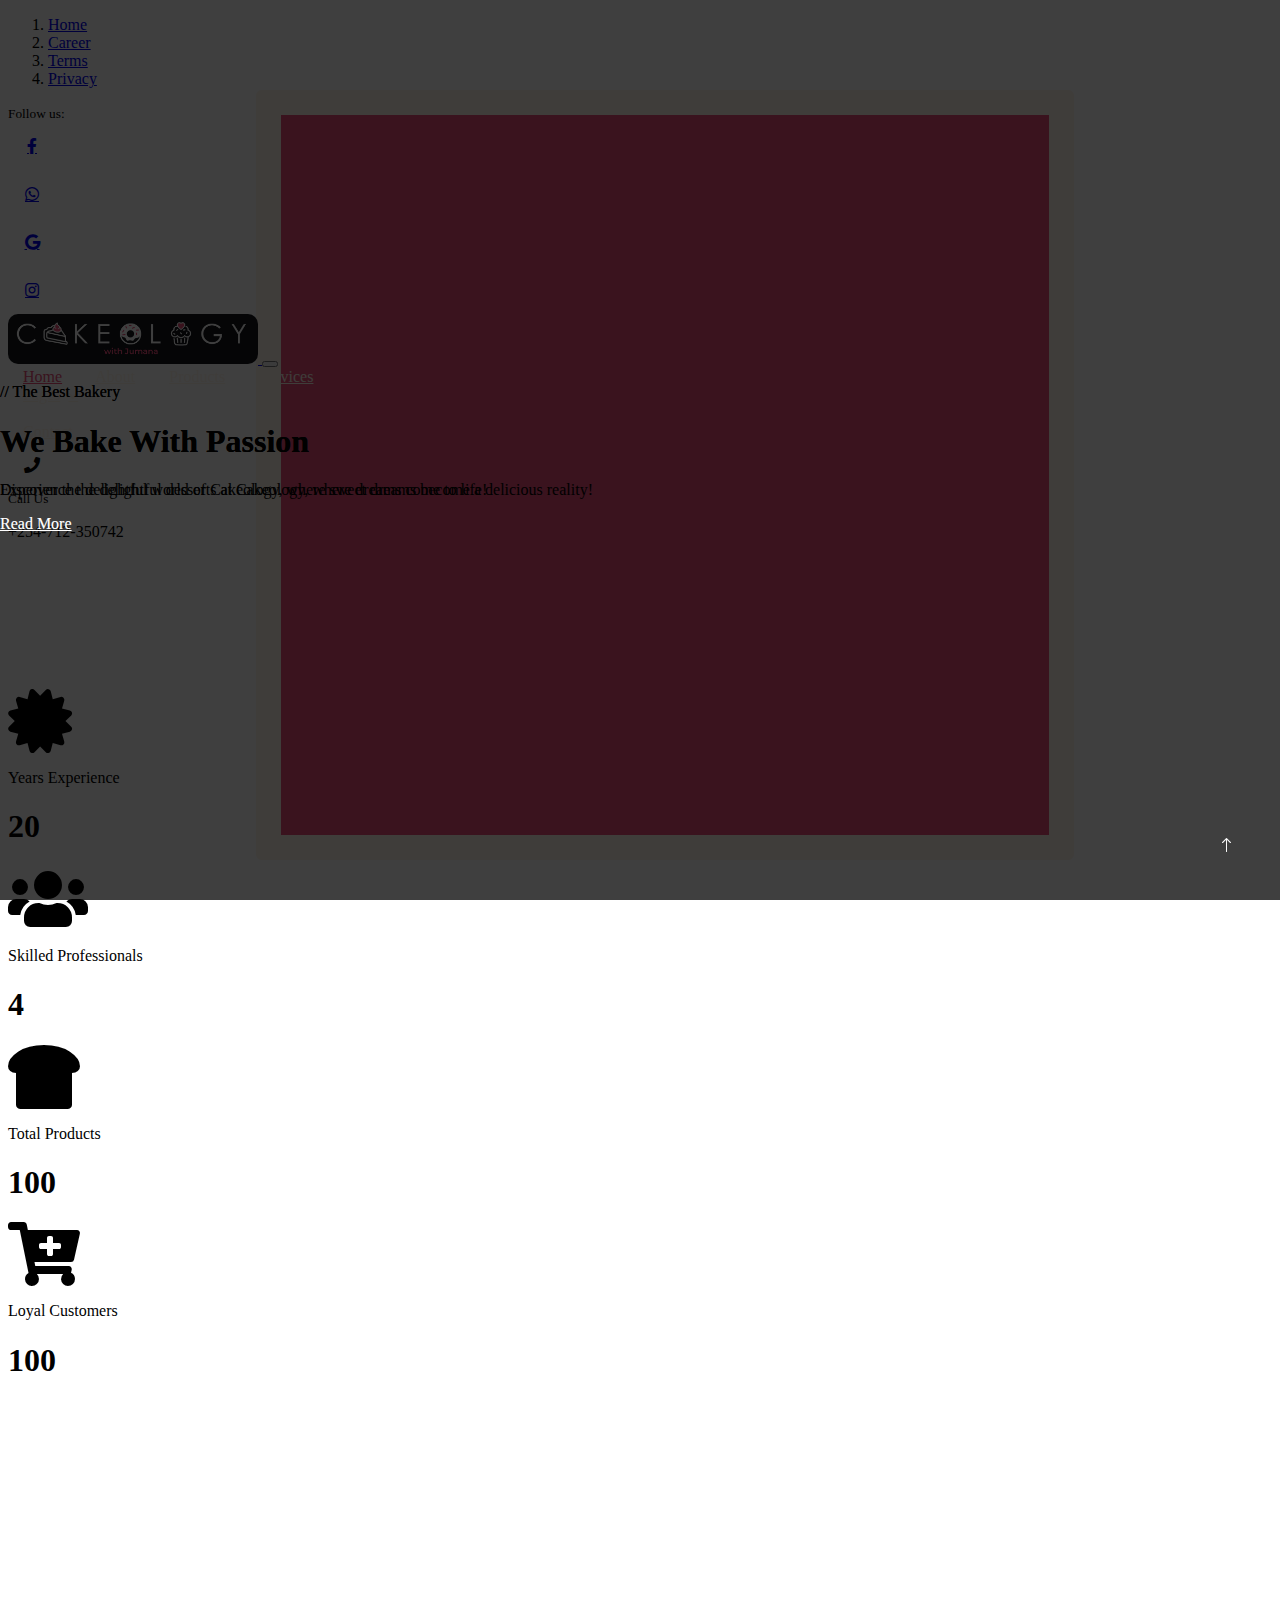
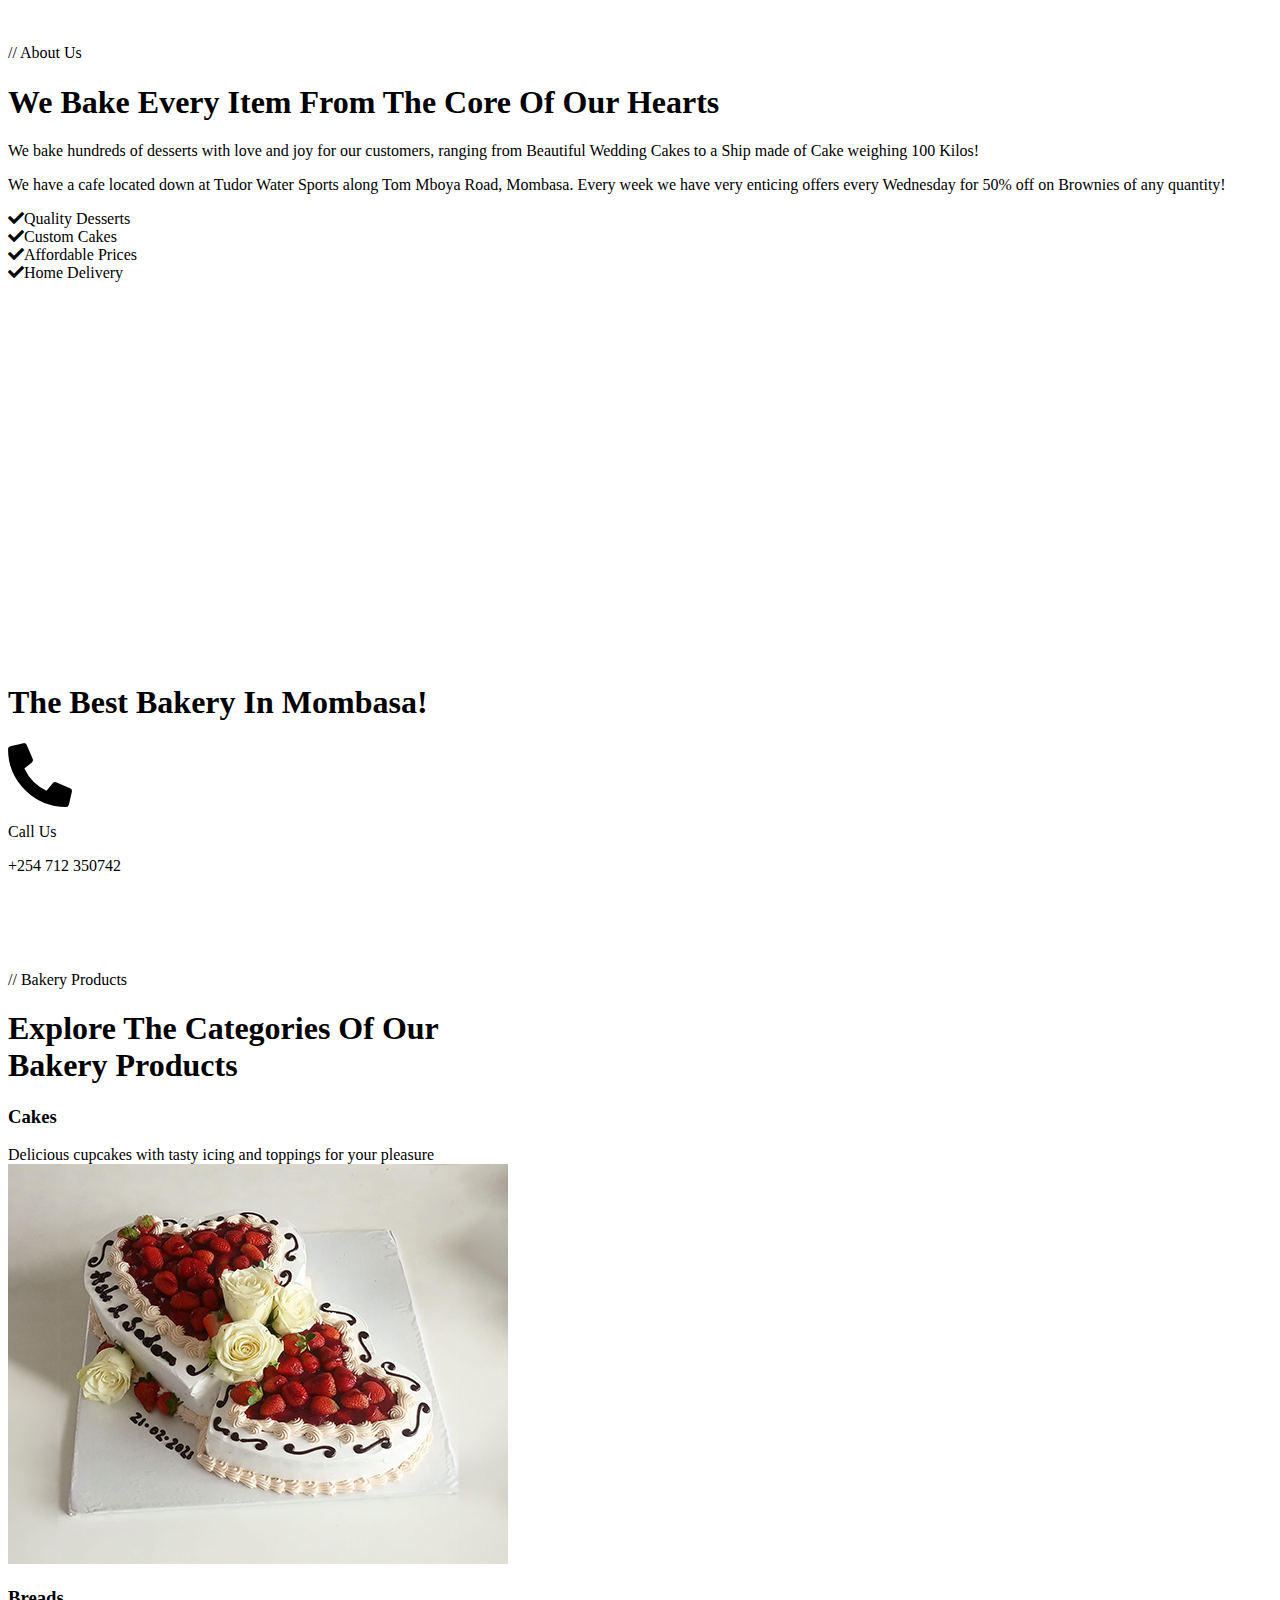
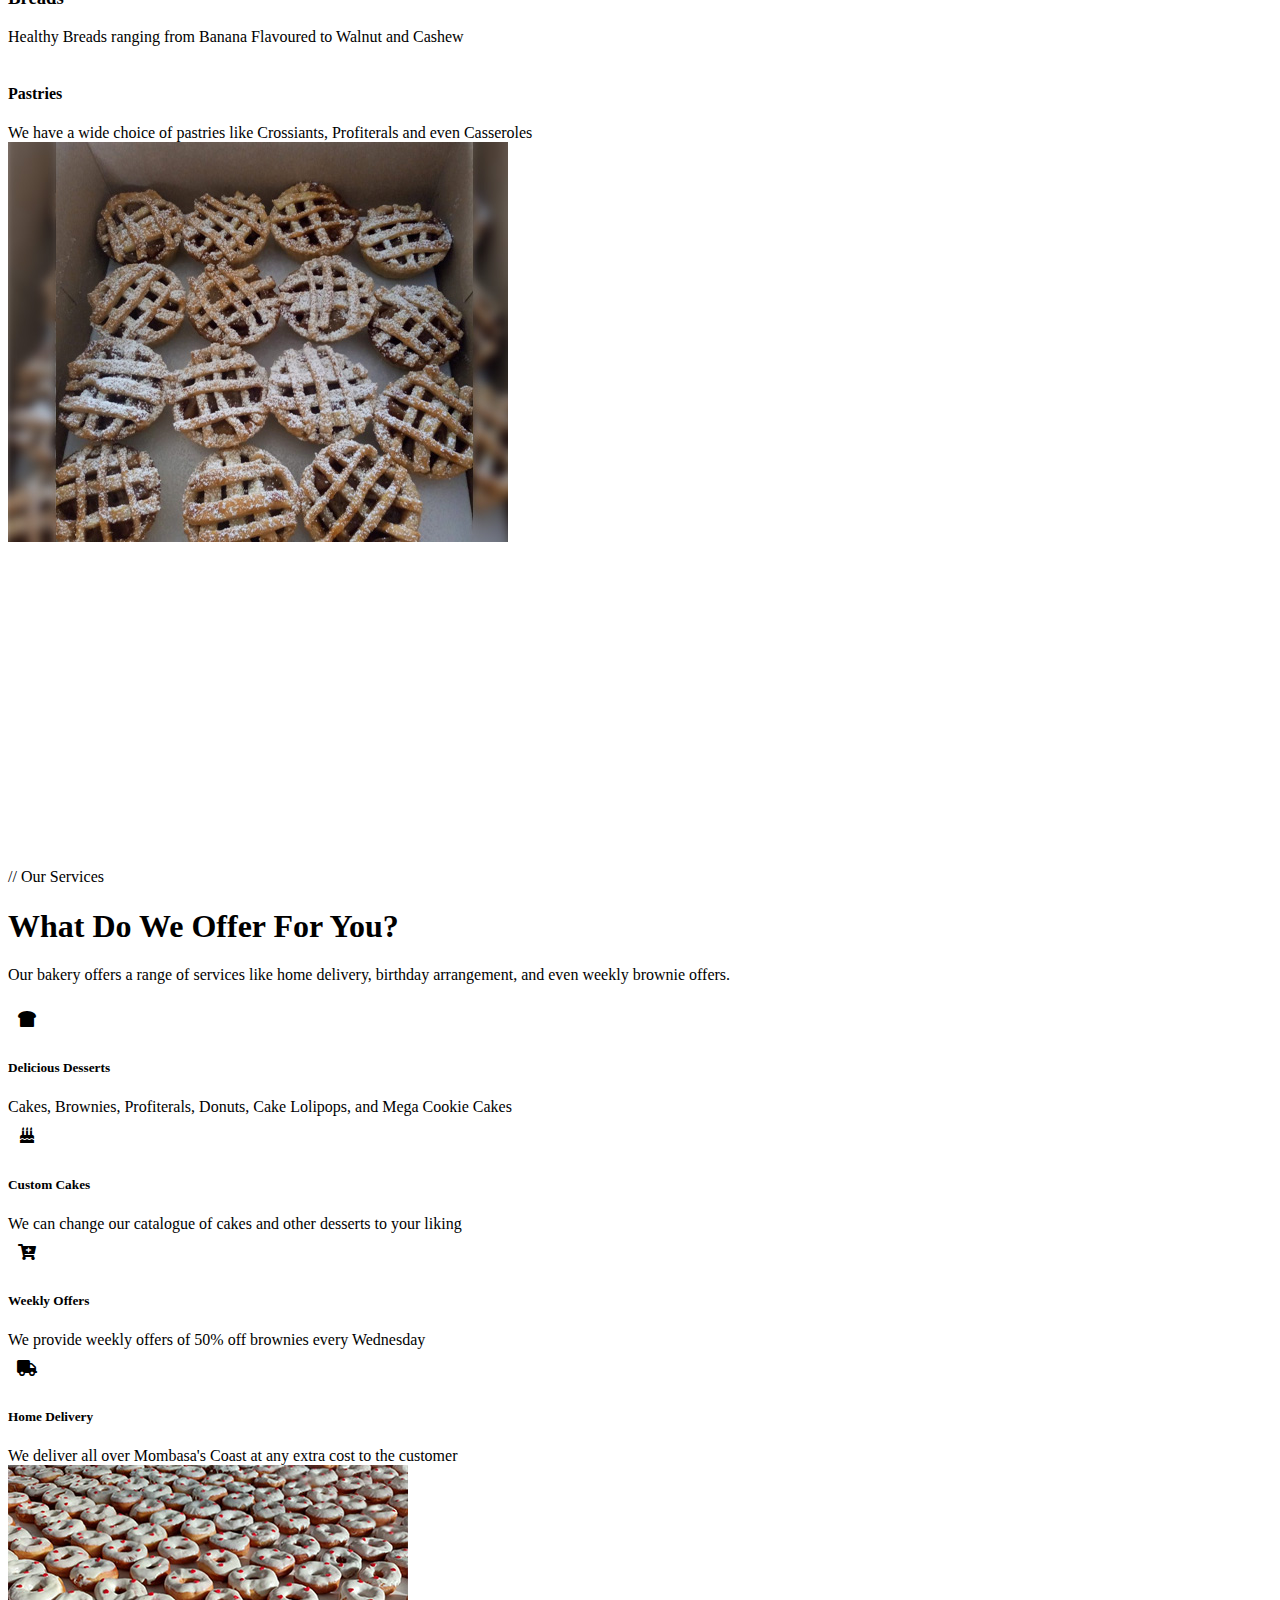
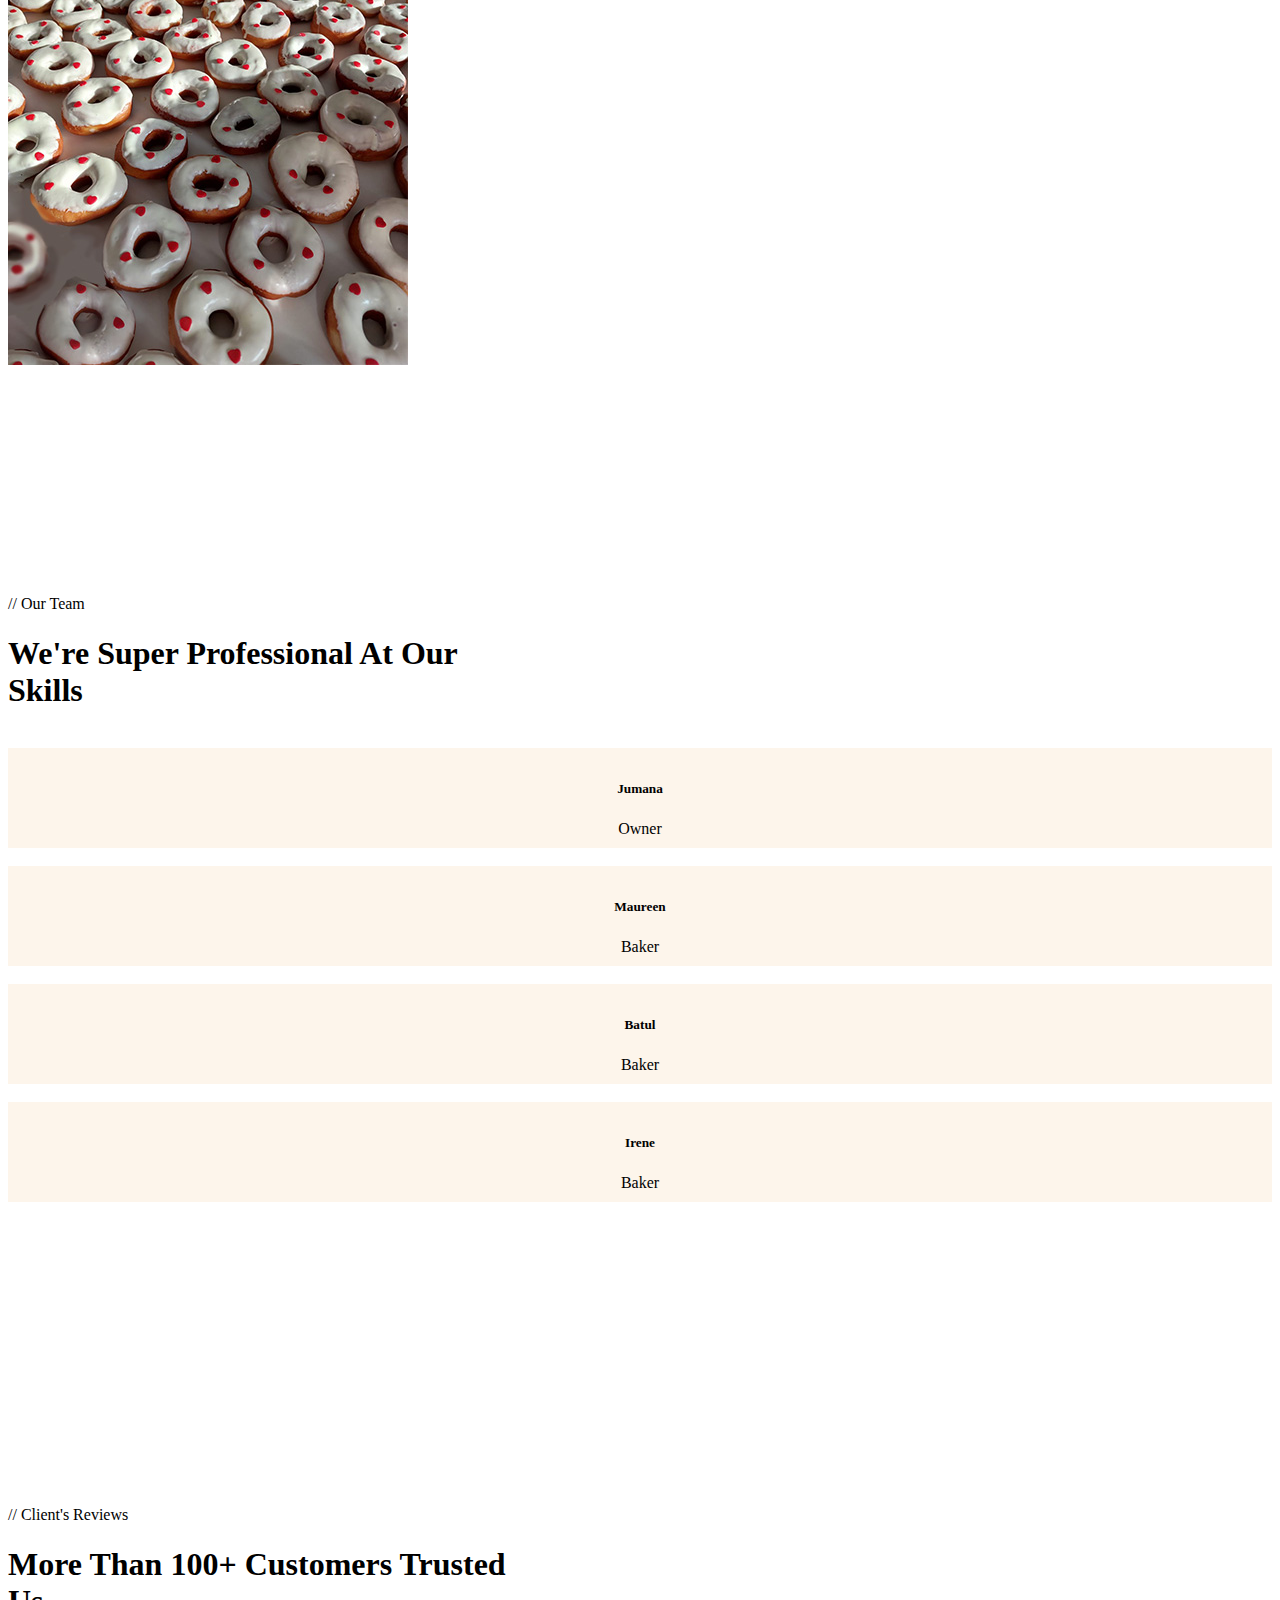
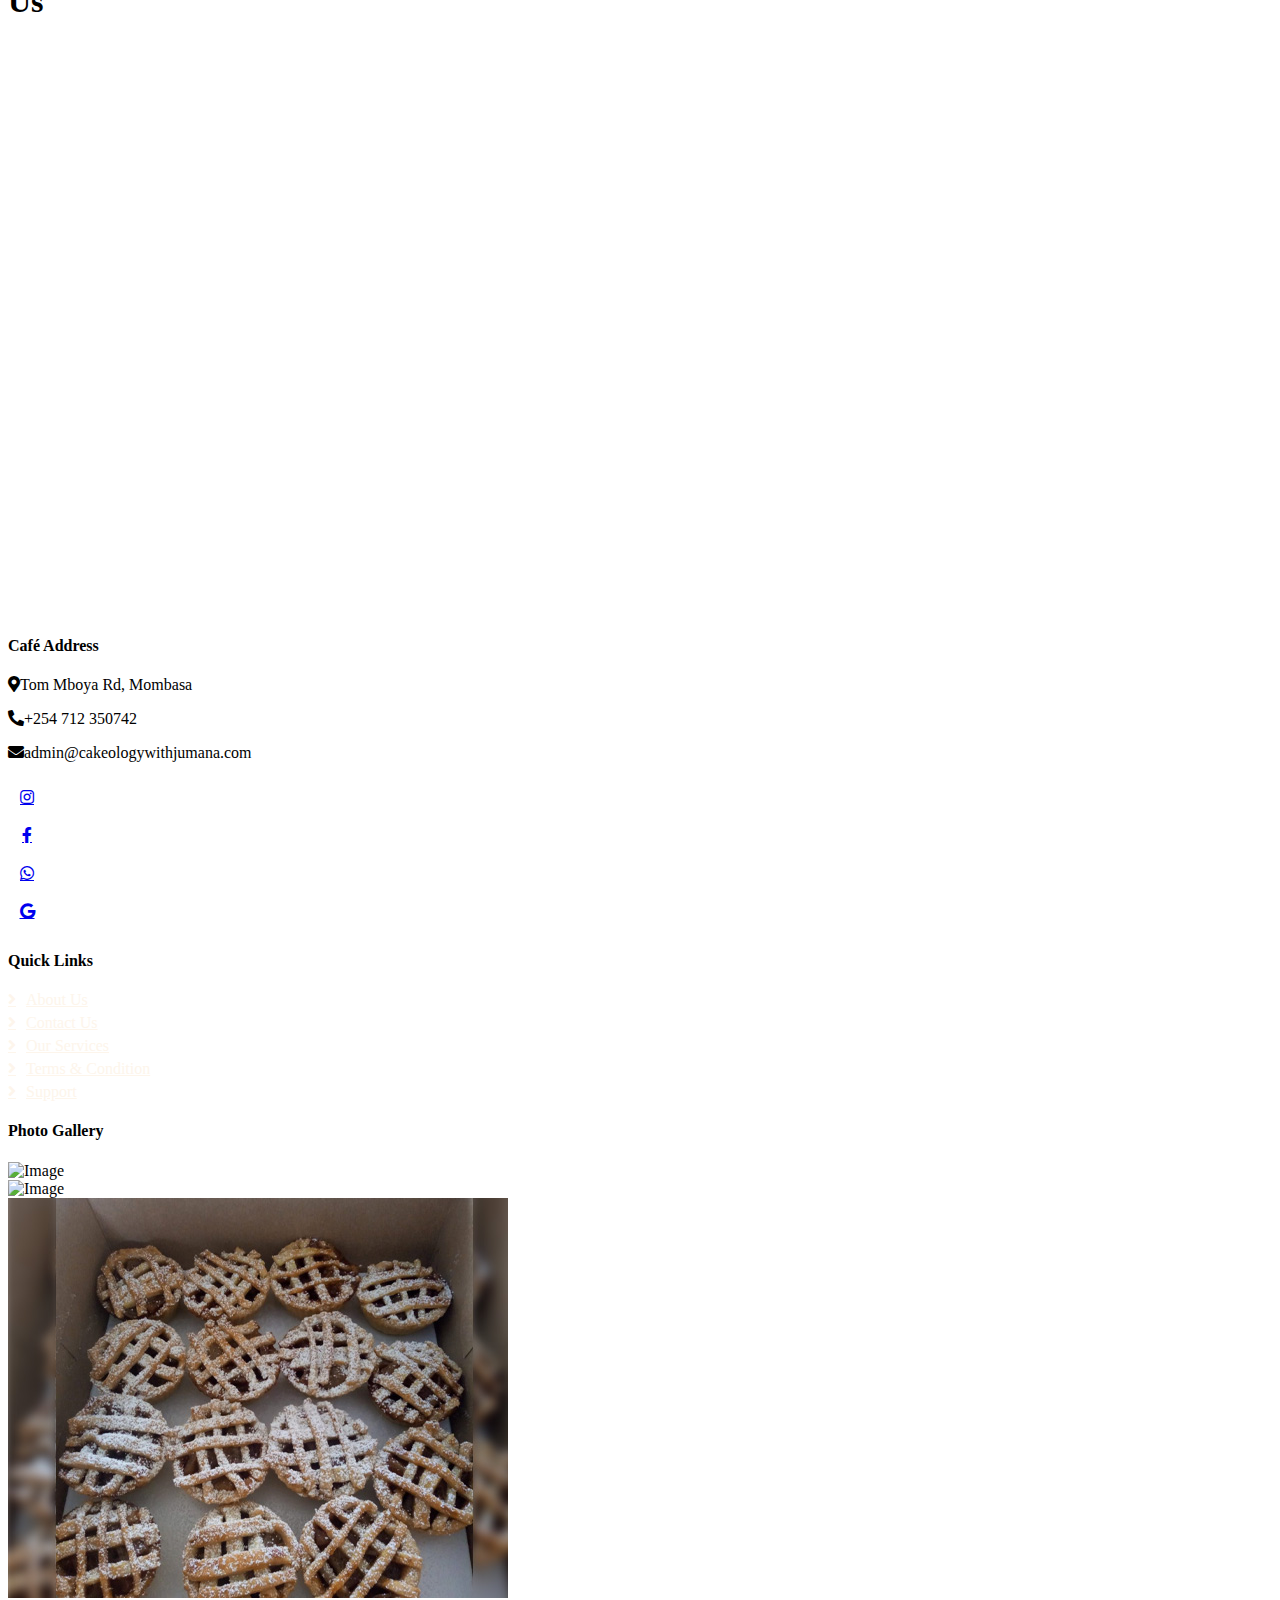
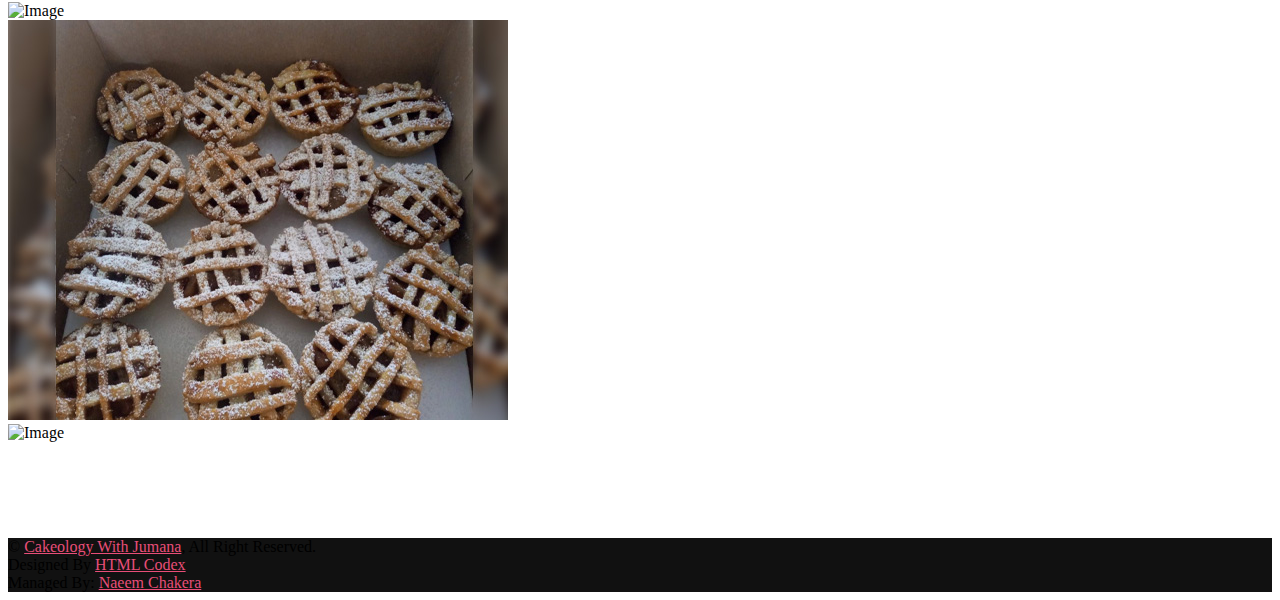
==== index.html @ e70b8ac5 "update" ====
<!DOCTYPE html>
<html lang="en">

<head>
    <meta charset="utf-8">
    <title>Cakeology With Jumana</title>
    <meta content="width=device-width, initial-scale=1.0" name="viewport">
    <meta content="" name="keywords">
    <meta content="" name="description">

    <!-- Favicon -->
    <link href="img/favicon.ico" rel="icon">

    <!-- Google Web Fonts -->
    <link rel="preconnect" href="https://fonts.googleapis.com">
    <link rel="preconnect" href="https://fonts.gstatic.com" crossorigin>
    <link href="https://fonts.googleapis.com/css2?family=Roboto:wght@400;500&family=Playfair+Display:wght@600;700&display=swap" rel="stylesheet"> 

    <!-- Icon Font Stylesheet -->
    <link href="https://cdnjs.cloudflare.com/ajax/libs/font-awesome/5.10.0/css/all.min.css" rel="stylesheet">
    <link href="https://cdn.jsdelivr.net/npm/bootstrap-icons@1.4.1/font/bootstrap-icons.css" rel="stylesheet">

    <!-- Libraries Stylesheet -->
    <link href="lib/animate/animate.min.css" rel="stylesheet">
    <link href="lib/owlcarousel/assets/owl.carousel.min.css" rel="stylesheet">

    <!-- Customized Bootstrap Stylesheet -->
    <link href="css/bootstrap.min.css" rel="stylesheet">

    <!-- Template Stylesheet -->
    <link href="css/style.css" rel="stylesheet">

    <meta property='og:title' content='Cakeology with Jumana'/>
    <meta property='og:image' content='https://i.ibb.co/8m6mj7h/preview.jpg'/>
    <meta property='og:description' content='The best bakery in Mombasa!'/>
    <meta property='og:url' content='https://cakeologywithjumana.com/'/>
    <meta property='og:image:width' content='1821' />
    <meta property='og:image:height' content='953' />
</head>

<body>
    <!-- Spinner Start -->
    <div id="spinner" class="show bg-white position-fixed translate-middle w-100 vh-100 top-50 start-50 d-flex align-items-center justify-content-center">
        <div class="spinner-grow text-primary" role="status"></div>
    </div>
    <!-- Spinner End -->


    <!-- Topbar Start -->
    <div class="container-fluid top-bar bg-dark text-light px-0 wow fadeIn" data-wow-delay="0.1s">
        <div class="row gx-0 align-items-center d-none d-lg-flex">
            <div class="col-lg-6 px-5 text-start">
                <ol class="breadcrumb mb-0">
                    <li class="breadcrumb-item"><a class="small text-light" href="#">Home</a></li>
                    <li class="breadcrumb-item"><a class="small text-light" href="#">Career</a></li>
                    <li class="breadcrumb-item"><a class="small text-light" href="#">Terms</a></li>
                    <li class="breadcrumb-item"><a class="small text-light" href="#">Privacy</a></li>
                </ol>
            </div>
            <div class="col-lg-6 px-5 text-end">
                <small>Follow us:</small>
                <div class="h-100 d-inline-flex align-items-center">
                    <a class="btn-lg-square text-primary border-end rounded-0" target="_blank" href="https://www.facebook.com/CakeologyWithJumana/"><i class="fab fa-facebook-f"></i></a>
                    <a class="btn-lg-square text-primary border-end rounded-0" target="_blank" href="https://wa.me/c/254712350742"><i class="fab fa-whatsapp"></i></a>
                    <a class="btn-lg-square text-primary border-end rounded-0" target="_blank" href="https://g.page/r/CebWFo5ZnswqEBE/review"><i class="fab fa-google"></i></a>
                    <a class="btn-lg-square text-primary pe-0" target="_blank" href="https://www.instagram.com/cakeology_with_jumana/"><i class="fab fa-instagram"></i></a>
                </div>
            </div>
        </div>
    </div>
    <!-- Topbar End -->


    <!-- Navbar Start -->
    <nav class="navbar navbar-expand-lg navbar-dark fixed-top py-lg-0 px-lg-5 wow fadeIn" data-wow-delay="0.1s">
        <a href="index.html" class="navbar-brand ms-4 ms-lg-0">
            <img class="logo" src="img/logo.jpg" alt="logo">
        </a>
        <button type="button" class="navbar-toggler me-4" data-bs-toggle="collapse" data-bs-target="#navbarCollapse">
            <span class="navbar-toggler-icon"></span>
        </button>
        <div class="collapse navbar-collapse" id="navbarCollapse">
            <div class="navbar-nav mx-auto p-4 p-lg-0">
                <a href="index.html" class="nav-item nav-link active">Home</a>
                <a href="about.html" class="nav-item nav-link">About</a>
                <a href="product.html" class="nav-item nav-link">Products</a>
                <a href="service.html" class="nav-item nav-link">Services</a>
                <div class="nav-item dropdown">
                    <a href="#" class="nav-link dropdown-toggle" data-bs-toggle="dropdown">Pages</a>
                    <div class="dropdown-menu m-0">
                        <a href="team.html" class="dropdown-item">Our Team</a>
                        <a href="testimonial.html" class="dropdown-item">Testimonial</a>
                    </div>
                </div>
                <a href="contact.html" class="nav-item nav-link">Contact</a>
            </div>
            <div class=" d-none d-lg-flex">
                <div class="flex-shrink-0 btn-lg-square border border-light rounded-circle">
                    <i class="fa fa-phone text-primary"></i>
                </div>
                <div class="ps-3">
                    <small class="text-primary mb-0">Call Us</small>
                    <p class="text-light fs-5 mb-0">+254-712-350742</p>
                </div>
            </div>
        </div>
    </nav>
    <!-- Navbar End -->


    <!-- Carousel Start -->
    <div class="container-fluid p-0 pb-5 wow fadeIn" data-wow-delay="0.1s">
        <div class="owl-carousel header-carousel position-relative">
            <div class="owl-carousel-item position-relative">
                <img class="img-fluid" src="img/carousel-1.jpg" alt="">
                <div class="owl-carousel-inner">
                    <div class="container">
                        <div class="row justify-content-start">
                            <div class="col-lg-8">
                                <p class="text-primary text-uppercase fw-bold mb-2">// The Best Bakery</p>
                                <h1 class="display-1 text-light mb-4 animated slideInDown">We Bake With Passion</h1>
                                <p class="text-light fs-5 mb-4 pb-3">Experience the delightful desserts at Cakeology, where dreams come to life!</p>
                                <a href="about.html" class="btn btn-primary rounded-pill py-3 px-5">Read More</a>
                            </div>
                        </div>
                    </div>
                </div>
            </div>
            <div class="owl-carousel-item position-relative">
                <img class="img-fluid" src="img/carousel-2.jpg" alt="">
                <div class="owl-carousel-inner">
                    <div class="container">
                        <div class="row justify-content-start">
                            <div class="col-lg-8">
                                <p class="text-primary text-uppercase fw-bold mb-2">// The Best Bakery</p>
                                <h1 class="display-1 text-light mb-4 animated slideInDown">We Bake With Passion</h1>
                                <p class="text-light fs-5 mb-4 pb-3">Discover the delightful world of Cakeology, where sweet dreams become a delicious reality!</p>
                                <a href="about.html" class="btn btn-primary rounded-pill py-3 px-5">Read More</a>
                            </div>
                        </div>
                    </div>
                </div>
            </div>
        </div>
    </div>
    <!-- Carousel End -->


    <!-- Facts Start -->
    <div class="container-xxl py-6">
        <div class="container">
            <div class="row g-4">
                <div class="col-lg-3 col-md-6 wow fadeIn" data-wow-delay="0.1s">
                    <div class="fact-item bg-light rounded text-center h-100 p-5">
                        <i class="fa fa-certificate fa-4x text-primary mb-4"></i>
                        <p class="mb-2">Years Experience</p>
                        <h1 class="display-5 mb-0" data-toggle="counter-up">20</h1>
                    </div>
                </div>
                <div class="col-lg-3 col-md-6 wow fadeIn" data-wow-delay="0.3s">
                    <div class="fact-item bg-light rounded text-center h-100 p-5">
                        <i class="fa fa-users fa-4x text-primary mb-4"></i>
                        <p class="mb-2">Skilled Professionals</p>
                        <h1 class="display-5 mb-0" data-toggle="counter-up">4</h1>
                    </div>
                </div>
                <div class="col-lg-3 col-md-6 wow fadeIn" data-wow-delay="0.5s">
                    <div class="fact-item bg-light rounded text-center h-100 p-5">
                        <i class="fa fa-bread-slice fa-4x text-primary mb-4"></i>
                        <p class="mb-2">Total Products</p>
                        <h1 class="display-5 mb-0" data-toggle="counter-up">100</h1>
                    </div>
                </div>
                <div class="col-lg-3 col-md-6 wow fadeIn" data-wow-delay="0.7s">
                    <div class="fact-item bg-light rounded text-center h-100 p-5">
                        <i class="fa fa-cart-plus fa-4x text-primary mb-4"></i>
                        <p class="mb-2">Loyal Customers</p>
                        <h1 class="display-5 mb-0" data-toggle="counter-up">100</h1>
                    </div>
                </div>
            </div>
        </div>
    </div>
    <!-- Facts End -->


    <!-- About Start -->
    <div class="container-xxl py-6">
        <div class="container">
            <div class="row g-5">
                <div class="col-lg-6 wow fadeInUp" data-wow-delay="0.1s">
                    <div class="row img-twice position-relative h-100">
                        <div class="col-6">
                            <img class="img-fluid rounded" src="img/about-1.jpg" alt="">
                        </div>
                        <div class="col-6 align-self-end">
                            <img class="img-fluid rounded" src="img/about-2.jpg" alt="">
                        </div>
                    </div>
                </div>
                <div class="col-lg-6 wow fadeInUp" data-wow-delay="0.5s">
                    <div class="h-100">
                        <p class="text-primary text-uppercase mb-2">// About Us</p>
                        <h1 class="display-6 mb-4">We Bake Every Item From The Core Of Our Hearts</h1>
                        <p>We bake hundreds of desserts with love and joy for our customers, ranging from Beautiful Wedding Cakes to a Ship made of Cake weighing 100 Kilos! </p>
                        <p>We have a cafe located down at Tudor Water Sports along Tom Mboya Road, Mombasa. Every week we have very enticing offers every Wednesday for 50% off on Brownies of any quantity!</p>
                        <div class="row g-2 mb-4">
                            <div class="col-sm-6">
                                <i class="fa fa-check text-primary me-2"></i>Quality Desserts
                            </div>
                            <div class="col-sm-6">
                                <i class="fa fa-check text-primary me-2"></i>Custom Cakes
                            </div>
                            <div class="col-sm-6">
                                <i class="fa fa-check text-primary me-2"></i>Affordable Prices
                            </div>
                            <div class="col-sm-6">
                                <i class="fa fa-check text-primary me-2"></i>Home Delivery
                            </div>
                        </div>
                        <a class="btn btn-primary rounded-pill py-3 px-5" href="about.html">Read More</a>
                    </div>
                </div>
            </div>
        </div>
    </div>
    <!-- About End -->


    <!-- Product Start -->
    <div class="container-xxl bg-light my-6 py-6 pt-0">
        <div class="container">
            <div class="bg-primary text-light rounded-bottom p-5 my-6 mt-0 wow fadeInUp" data-wow-delay="0.1s">
                <div class="row g-4 align-items-center">
                    <div class="col-lg-6">
                        <h1 class="display-4 text-light mb-0">The Best Bakery In Mombasa!</h1>
                    </div>
                    <div class="col-lg-6 text-lg-end">
                        <div class="d-inline-flex align-items-center text-start">
                            <i class="fa fa-phone-alt fa-4x flex-shrink-0"></i>
                            <div class="ms-4">
                                <p class="fs-5 fw-bold mb-0">Call Us</p>
                                <p class="fs-1 fw-bold mb-0">+254 712 350742</p>
                            </div>
                        </div>
                    </div>
                </div>
            </div>
            <div class="text-center mx-auto mb-5 wow fadeInUp" data-wow-delay="0.1s" style="max-width: 500px;">
                <p class="text-primary text-uppercase mb-2">// Bakery Products</p>
                <h1 class="display-6 mb-4">Explore The Categories Of Our Bakery Products</h1>
            </div>
            <div class="row g-4">
                <div class="col-lg-4 col-md-6 wow fadeInUp" data-wow-delay="0.1s">
                    <div class="product-item d-flex flex-column bg-white rounded overflow-hidden h-100">
                        <div class="text-center p-4">
                            <h3 class="mb-3">Cakes</h3>
                            <span>Delicious cupcakes with tasty icing and toppings for your pleasure</span>
                        </div>
                        <div class="position-relative mt-auto">
                            <img class="img-fluid" src="img/product-23.jpg" alt="">
                        </div>
                    </div>
                </div>
                <div class="col-lg-4 col-md-6 wow fadeInUp" data-wow-delay="0.3s">
                    <div class="product-item d-flex flex-column bg-white rounded overflow-hidden h-100">
                        <div class="text-center p-4">
                            <h3 class="mb-3">Breads</h3>
                            <span>Healthy Breads ranging from Banana Flavoured to Walnut and Cashew</span>
                        </div>
                        <div class="position-relative mt-auto">
                            <img class="img-fluid" src="img/product-2.jpg" alt="">
                        </div>
                    </div>
                </div>
                <div class="col-lg-4 col-md-6 wow fadeInUp" data-wow-delay="0.5s">
                    <div class="product-item d-flex flex-column bg-white rounded overflow-hidden h-100">
                        <div class="text-center p-4">
                            <h4 class="mb-3">Pastries</h4>
                            <span>We have a wide choice of pastries like Crossiants, Profiterals and even Casseroles    </span>
                        </div>
                        <div class="position-relative mt-auto">
                            <img class="img-fluid" src="img/product-3.jpg" alt="">
                        </div>
                    </div>
                </div>
                <a class="btn btn-primary rounded-pill py-3 px-5" href="product.html">Our Products Page</a>
            </div>
        </div>
    </div>
    <!-- Product End -->


    <!-- Service Start -->
    <div class="container-xxl py-6">
        <div class="container">
            <div class="row g-5">
                <div class="col-lg-6 wow fadeInUp" data-wow-delay="0.1s">
                    <p class="text-primary text-uppercase mb-2">// Our Services</p>
                    <h1 class="display-6 mb-4">What Do We Offer For You?</h1>
                    <p class="mb-5">Our bakery offers a range of services like home delivery, birthday arrangement, and even weekly brownie offers.</p>
                    <div class="row gy-5 gx-4">
                        <div class="col-sm-6 wow fadeIn" data-wow-delay="0.1s">
                            <div class="d-flex align-items-center mb-3">
                                <div class="flex-shrink-0 btn-square bg-primary rounded-circle me-3">
                                    <i class="fa fa-bread-slice text-white"></i>
                                </div>
                                <h5 class="mb-0">Delicious Desserts</h5>
                            </div>
                            <span>Cakes, Brownies, Profiterals, Donuts, Cake Lolipops, and Mega Cookie Cakes</span>
                        </div>
                        <div class="col-sm-6 wow fadeIn" data-wow-delay="0.2s">
                            <div class="d-flex align-items-center mb-3">
                                <div class="flex-shrink-0 btn-square bg-primary rounded-circle me-3">
                                    <i class="fa fa-birthday-cake text-white"></i>
                                </div>
                                <h5 class="mb-0">Custom Cakes</h5>
                            </div>
                            <span>We can change our catalogue of cakes and other desserts to your liking</span>
                        </div>
                        <div class="col-sm-6 wow fadeIn" data-wow-delay="0.3s">
                            <div class="d-flex align-items-center mb-3">
                                <div class="flex-shrink-0 btn-square bg-primary rounded-circle me-3">
                                    <i class="fa fa-cart-plus text-white"></i>
                                </div>
                                <h5 class="mb-0">Weekly Offers</h5>
                            </div>
                            <span>We provide weekly offers of 50% off brownies every Wednesday</span>
                        </div>
                        <div class="col-sm-6 wow fadeIn" data-wow-delay="0.4s">
                            <div class="d-flex align-items-center mb-3">
                                <div class="flex-shrink-0 btn-square bg-primary rounded-circle me-3">
                                    <i class="fa fa-truck text-white"></i>
                                </div>
                                <h5 class="mb-0">Home Delivery</h5>
                            </div>
                            <span>We deliver all over Mombasa's Coast at any extra cost to the customer</span>
                        </div>
                    </div>
                </div>
                <div class="col-lg-6 wow fadeInUp" data-wow-delay="0.5s">
                    <div class="row img-twice position-relative h-100">
                        <div class="col-6">
                            <img class="img-fluid rounded" src="img/service-1.jpg" alt="">
                        </div>
                        <div class="col-6 align-self-end">
                            <img class="img-fluid rounded" src="img/service-2.jpg" alt="">
                        </div>
                    </div>
                </div>
            </div>
        </div>
    </div>
    <!-- Service End -->


    <!-- Team Start -->
    <div class="container-xxl py-6">
        <div class="container">
            <div class="text-center mx-auto mb-5 wow fadeInUp" data-wow-delay="0.1s" style="max-width: 500px;">
                <p class="text-primary text-uppercase mb-2">// Our Team</p>
                <h1 class="display-6 mb-4">We're Super Professional At Our Skills</h1>
            </div>
            <div class="row g-4">
                <div class="col-lg-3 col-md-6 wow fadeInUp" data-wow-delay="0.1s">
                    <div class="team-item text-center rounded overflow-hidden">
                        <img class="img-fluid" src="img/team-1.jpg" alt="">
                        <div class="team-text">
                            <div class="team-title">
                                <h5>Jumana</h5>
                                <span>Owner</span>
                            </div>
                            <div class="team-social">
                                <h5>Jumana</h5>
                            </div>
                        </div>
                    </div>
                </div>
                <div class="col-lg-3 col-md-6 wow fadeInUp" data-wow-delay="0.3s">
                    <div class="team-item text-center rounded overflow-hidden">
                        <img class="img-fluid" src="img/team-2.jpg" alt="">
                        <div class="team-text">
                            <div class="team-title">
                                <h5>Maureen</h5>
                                <span>Baker</span>
                            </div>
                            <div class="team-social">
                                <h5>Maureen</h5>
                            </div>
                        </div>
                    </div>
                </div>
                <div class="col-lg-3 col-md-6 wow fadeInUp" data-wow-delay="0.5s">
                    <div class="team-item text-center rounded overflow-hidden">
                        <img class="img-fluid" src="img/team-3.jpg" alt="">
                        <div class="team-text">
                            <div class="team-title">
                                <h5>Batul</h5>
                                <span>Baker</span>
                            </div>
                            <div class="team-social">
                                <h5>Batul</h5>
                            </div>
                        </div>
                    </div>
                </div>
                <div class="col-lg-3 col-md-6 wow fadeInUp" data-wow-delay="0.7s">
                    <div class="team-item text-center rounded overflow-hidden">
                        <img class="img-fluid" src="img/team-4.jpg" alt="">
                        <div class="team-text">
                            <div class="team-title">
                                <h5>Irene</h5>
                                <span>Baker</span>
                            </div>
                            <div class="team-social">
                                <h5>Irene</h5>
                            </div>
                        </div>
                    </div>
                </div>
            </div>
        </div>
    </div>
    <!-- Team End -->


    <!-- Testimonial Start -->
    <div class="container-xxl bg-light my-6 py-6 pb-0">
        <div class="container">
            <div class="text-center mx-auto mb-5 wow fadeInUp" data-wow-delay="0.1s" style="max-width: 500px;">
                <p class="text-primary text-uppercase mb-2">// Client's Reviews</p>
                <h1 class="display-6 mb-4">More Than 100+ Customers Trusted Us</h1>
            </div>
            <div class="text-center mx-auto mb-5 wow fadeInUp" data-wow-delay="0.1s">
                <iframe src='https://widgets.sociablekit.com/google-reviews/iframe/224494' frameborder='0' width='100%' height='400'></iframe>
            </div>
        </div>
    </div>
    <!-- Testimonial End -->


    <!-- Footer Start -->
    <div class="container-fluid bg-dark text-light footer my-6 mb-0 py-5 wow fadeIn" data-wow-delay="0.1s">
        <div class="container py-5">
            <div class="row g-5">
                <div class="col-lg-3 col-md-6">
                    <h4 class="text-light mb-4">Café Address</h4>
                    <p class="mb-2"><i class="fa fa-map-marker-alt me-3"></i>Tom Mboya Rd, Mombasa</p>
                    <p class="mb-2"><i class="fa fa-phone-alt me-3"></i>+254 712 350742</p>
                    <p class="mb-2"><i class="fa fa-envelope me-3"></i>admin@cakeologywithjumana.com</p>
                    <div class="d-flex pt-2">
                        <a class="btn btn-square btn-outline-light rounded-circle me-1" target="_blank" href="https://www.instagram.com/cakeology_with_jumana/"><i class="fab fa-instagram"></i></a>
                        <a class="btn btn-square btn-outline-light rounded-circle me-1" target="_blank" href="https://www.facebook.com/CakeologyWithJumana/"><i class="fab fa-facebook-f"></i></a>
                        <a class="btn btn-square btn-outline-light rounded-circle me-1" target="_blank" href="https://wa.me/c/254712350742"><i class="fab fa-whatsapp"></i></a>
                        <a class="btn btn-square btn-outline-light rounded-circle me-0" target="_blank" href="https://maps.app.goo.gl/PEQWuizfBpUutftZ9"><i class="fab fa-google"></i></a>
                    </div>
                </div>
                <div class="col-lg-3 col-md-6">
                    <h4 class="text-light mb-4">Quick Links</h4>
                    <a class="btn btn-link" href="about.html">About Us</a>
                    <a class="btn btn-link" href="contact.html">Contact Us</a>
                    <a class="btn btn-link" href="service.html">Our Services</a>
                    <a class="btn btn-link" href="404.html">Terms & Condition</a>
                    <a class="btn btn-link" href="contact.html">Support</a>
                </div>
                <div class="col-lg-3 col-md-6">
                    <h4 class="text-light mb-4">Photo Gallery</h4>
                    <div class="row g-2">
                        <div class="col-4">
                            <img class="img-fluid bg-light rounded p-1" src="img/product-1.jpg" alt="Image">
                        </div>
                        <div class="col-4">
                            <img class="img-fluid bg-light rounded p-1" src="img/product-2.jpg" alt="Image">
                        </div>
                        <div class="col-4">
                            <img class="img-fluid bg-light rounded p-1" src="img/product-3.jpg" alt="Image">
                        </div>
                        <div class="col-4">
                            <img class="img-fluid bg-light rounded p-1" src="img/product-2.jpg" alt="Image">
                        </div>
                        <div class="col-4">
                            <img class="img-fluid bg-light rounded p-1" src="img/product-3.jpg" alt="Image">
                        </div>
                        <div class="col-4">
                            <img class="img-fluid bg-light rounded p-1" src="img/product-1.jpg" alt="Image">
                        </div>
                    </div>
                </div>
            </div>
        </div>
    </div>
    <!-- Footer End -->


    <!-- Copyright Start -->
    <div class="container-fluid copyright text-light py-4 wow fadeIn" data-wow-delay="0.1s">
        <div class="container">
            <div class="row">
                <div class="col-md-6 text-center text-md-start mb-3 mb-md-0">
                    &copy; <a href="#">Cakeology With Jumana</a>, All Right Reserved.
                </div>
                <div class="col-md-6 text-center text-md-end">
                    Designed By <a href="https://htmlcodex.com">HTML Codex</a>
                    <br>Managed By: <a class="border-bottom" href="https://www.instagram.com/justn4eem/" target="_blank">Naeem Chakera</a>
                </div>
            </div>
        </div>
    </div>
    <!-- Copyright End -->


    <!-- Back to Top -->
    <a href="#" class="btn btn-lg btn-primary btn-lg-square rounded-circle back-to-top"><i class="bi bi-arrow-up"></i></a>


    <!-- JavaScript Libraries -->
    <script src="https://code.jquery.com/jquery-3.4.1.min.js"></script>
    <script src="https://cdn.jsdelivr.net/npm/bootstrap@5.0.0/dist/js/bootstrap.bundle.min.js"></script>
    <script src="lib/wow/wow.min.js"></script>
    <script src="lib/easing/easing.min.js"></script>
    <script src="lib/waypoints/waypoints.min.js"></script>
    <script src="lib/counterup/counterup.min.js"></script>
    <script src="lib/owlcarousel/owl.carousel.min.js"></script>

    <!-- Template Javascript -->
    <script src="js/main.js"></script>
</body>

</html>
---- css/style.css ----
/********** Template CSS **********/
:root {
    --primary: #e84e78;
    --secondary: #15161b;
    --light: #FDF5EB;
    --dark: #15161b;
}

h4,
h5,
h6,
.h4,
.h5,
.h6 {
    font-weight: 600 !important;
}

.py-6 {
    padding-top: 6rem;
    padding-bottom: 6rem;
}

.my-6 {
    margin-top: 6rem;
    margin-bottom: 6rem;
    border-radius: 10px;
}

.back-to-top {
    position: fixed;
    display: none;
    right: 30px;
    bottom: 30px;
    z-index: 99;
}


/*** Spinner ***/
#spinner {
    opacity: 0;
    visibility: hidden;
    transition: opacity .5s ease-out, visibility 0s linear .5s;
    z-index: 99999;
}

#spinner.show {
    transition: opacity .5s ease-out, visibility 0s linear 0s;
    visibility: visible;
    opacity: 1;
}


/*** Button ***/
.btn {
    font-weight: 500;
    transition: .5s;
}

.btn.btn-primary {
    color: #FFFFFF;
}

.btn-square {
    width: 38px;
    height: 38px;
}

.btn-sm-square {
    width: 32px;
    height: 32px;
}

.btn-lg-square {
    width: 48px;
    height: 48px;
}

.btn-square,
.btn-sm-square,
.btn-lg-square {
    padding: 0;
    display: flex;
    align-items: center;
    justify-content: center;
    font-weight: normal;
}


/*** Navbar ***/
.navbar .dropdown-toggle::after {
    border: none;
    content: "\f107";
    font-family: "Font Awesome 5 Free";
    font-weight: 900;
    vertical-align: middle;
    margin-left: 8px;
}

.navbar .navbar-nav .nav-link {
    padding: 35px 15px;
    color: var(--light);
    outline: none;
}

.navbar .navbar-nav .nav-link:hover,
.navbar .navbar-nav .nav-link.active {
    color: var(--primary);
}

.navbar.fixed-top {
    transition: .5s;
}

@media (max-width: 991.98px) {
    .navbar .navbar-nav {
        margin-top: 10px;
        border-top: 1px solid rgba(255, 255, 255, .3);
        background: var(--dark);
    }

    .navbar .navbar-nav .nav-link {
        padding: 10px 0;
    }
}

@media (min-width: 992px) {
    .navbar .nav-item .dropdown-menu {
        display: block;
        visibility: hidden;
        top: 100%;
        transform: rotateX(-75deg);
        transform-origin: 0% 0%;
        transition: .5s;
        opacity: 0;
    }

    .navbar .nav-item:hover .dropdown-menu {
        transform: rotateX(0deg);
        visibility: visible;
        transition: .5s;
        opacity: 1;
    }
}

.logo{
    width: 250px;
    height: 50px;
    border-radius: 10px;
}


/*** Header ***/
.header-carousel .owl-carousel-inner {
    position: absolute;
    width: 100%;
    height: 100%;
    top: 0;
    left: 0;
    display: flex;
    align-items: center;
    background: rgba(0, 0, 0, .5);
}

@media (max-width: 768px) {
    .header-carousel .owl-carousel-item {
        position: relative;
        min-height: 600px;
    }

    .header-carousel .owl-carousel-item img {
        position: absolute;
        width: 100%;
        height: 100%;
        object-fit: cover;
    }

    .header-carousel .owl-carousel-item p {
        font-size: 16px !important;
    }
}

.header-carousel .owl-nav {
    position: relative;
    width: 80px;
    height: 80px;
    margin: -40px auto 0 auto;
    display: flex;
    justify-content: center;
    align-items: center;
}

.header-carousel .owl-nav::before {
    position: absolute;
    content: "";
    width: 100%;
    height: 100%;
    top: 0;
    left: 0;
    background: #FFFFFF;
    transform: rotate(45deg);
}

.header-carousel .owl-nav .owl-prev,
.header-carousel .owl-nav .owl-next {
    position: relative;
    font-size: 40px;
    color: var(--primary);
    transition: .5s;
    z-index: 1;
}

.header-carousel .owl-nav .owl-prev:hover,
.header-carousel .owl-nav .owl-next:hover {
    color: var(--dark);
}

.page-header {
    margin-bottom: 6rem;
    background: linear-gradient(rgba(0, 0, 0, .5), rgba(0, 0, 0, .5)), url(../img/carousel-1.jpg) center center no-repeat;
    background-size: cover;
}

.breadcrumb-item+.breadcrumb-item::before {
    color: var(--light);
}


/*** Facts ***/
.fact-item {
    transition: .5s;
}

.fact-item:hover {
    margin-top: -10px;
    background: #FFFFFF !important;
    box-shadow: 0 0 45px rgba(0, 0, 0, .07);
}


/*** About ***/
.img-twice::before {
    position: absolute;
    content: "";
    width: 60%;
    height: 80%;
    top: 10%;
    left: 20%;
    background: var(--primary);
    border: 25px solid var(--light);
    border-radius: 6px;
    z-index: -1;
}


/*** Product ***/
.product-item {
    transition: .5s;
}

.product-item:hover {
    background: var(--primary) !important;
}

.product-item:hover * {
    color: var(--light);
}

.product-item:hover .border-primary {
    border-color: var(--light) !important;
}

.product-item .product-overlay {
    position: absolute;
    width: 100%;
    height: 0;
    top: 0;
    left: 0;
    display: flex;
    align-items: center;
    justify-content: center;
    background: rgba(0, 0, 0, .5);
    overflow: hidden;
    opacity: 0;
    transition: .5s;
}

.product-item:hover .product-overlay {
    height: 100%;
    opacity: 1;
}

/* The Modal (background) */
.modal {
    display: none; /* Hidden by default */
    position: fixed; /* Stay in place */
    z-index: 1; /* Sit on top */
    padding-top: 100px; /* Location of the box */
    left: 0;
    top: 0;
    width: 100%; /* Full width */
    height: 100%; /* Full height */
    overflow: auto; /* Enable scroll if needed */
    background-color: rgb(0,0,0); /* Fallback color */
    background-color: rgba(0,0,0,0.9); /* Black w/ opacity */
  }
  
  /* Modal Content (image) */
  .modal-content {
    margin: auto;
    display: block;
    width: 80%;
    max-width: 700px;
  }
  
  /* Caption of Modal Image */
  #caption {
    margin: auto;
    display: block;
    width: 80%;
    max-width: 700px;
    text-align: center;
    color: #ccc;
    padding: 10px 0;
    height: 150px;
  }
  
  /* Add Animation */
  .modal-content, #caption {  
    -webkit-animation-name: zoom;
    -webkit-animation-duration: 0.6s;
    animation-name: zoom;
    animation-duration: 0.6s;
  }
  
  @-webkit-keyframes zoom {
    from {-webkit-transform:scale(0)} 
    to {-webkit-transform:scale(1)}
  }
  
  @keyframes zoom {
    from {transform:scale(0)} 
    to {transform:scale(1)}
  }
  
  /* The Close Button */
  .close {
    position: absolute;
    top: 15px;
    right: 35px;
    color: #f1f1f1;
    font-size: 40px;
    font-weight: bold;
    transition: 0.3s;
  }
  
  .close:hover,
  .close:focus {
    color: #bbb;
    text-decoration: none;
    cursor: pointer;
  }
  
  /* 100% Image Width on Smaller Screens */
  @media only screen and (max-width: 700px){
    .modal-content {
      width: 100%;
    }
  }


/*** Team ***/
.team-item .team-text {
    position: relative;
    height: 100px;
    overflow: hidden;
}

.team-item .team-title {
    position: absolute;
    width: 100%;
    height: 100%;
    top: 0;
    left: 0;
    display: flex;
    flex-direction: column;
    align-items: center;
    justify-content: center;
    background: var(--light);
    transition: .5s;
}

.team-item:hover .team-title {
    top: -100px;
}

.team-item .team-social {
    position: relative;
    width: 100%;
    height: 100%;
    top: 100px;
    left: 0;
    display: flex;
    align-items: center;
    justify-content: center;
    background: var(--primary);
    transition: .5s;
}

.team-item:hover .team-social {
    top: 0;
}


/*** Testimonial ***/
.testimonial-carousel .owl-item .testimonial-item img {
    width: 60px;
    height: 60px;
}

.testimonial-carousel .owl-item .testimonial-item,
.testimonial-carousel .owl-item .testimonial-item * {
    transition: .5s;
}

.testimonial-carousel .owl-item.center .testimonial-item {
    background: var(--primary) !important;
}

.testimonial-carousel .owl-item.center .testimonial-item * {
    color: #FFFFFF !important;
}

.testimonial-carousel .owl-nav {
    margin-top: 30px;
    display: flex;
    justify-content: center;
}

.testimonial-carousel .owl-nav .owl-prev,
.testimonial-carousel .owl-nav .owl-next {
    margin: 0 12px;
    width: 50px;
    height: 50px;
    display: flex;
    align-items: center;
    justify-content: center;
    border-radius: 50px;
    font-size: 22px;
    color: var(--light);
    background: var(--primary);
    transition: .5s;
}

.testimonial-carousel .owl-nav .owl-prev:hover,
.testimonial-carousel .owl-nav .owl-next:hover {
    color: var(--primary);
    background: var(--dark);
}


/*** Footer ***/
.footer .btn.btn-link {
    display: block;
    margin-bottom: 5px;
    padding: 0;
    text-align: left;
    color: var(--light);
    font-weight: normal;
    text-transform: capitalize;
    transition: .3s;
}

.footer .btn.btn-link::before {
    position: relative;
    content: "\f105";
    font-family: "Font Awesome 5 Free";
    font-weight: 900;
    color: var(--light);
    margin-right: 10px;
}

.footer .btn.btn-link:hover {
    color: var(--primary);
    letter-spacing: 1px;
    box-shadow: none;
}

.copyright {
    background: #111111;
}

.copyright a {
    color: var(--primary);
}

.copyright a:hover {
    color: var(--light);
}
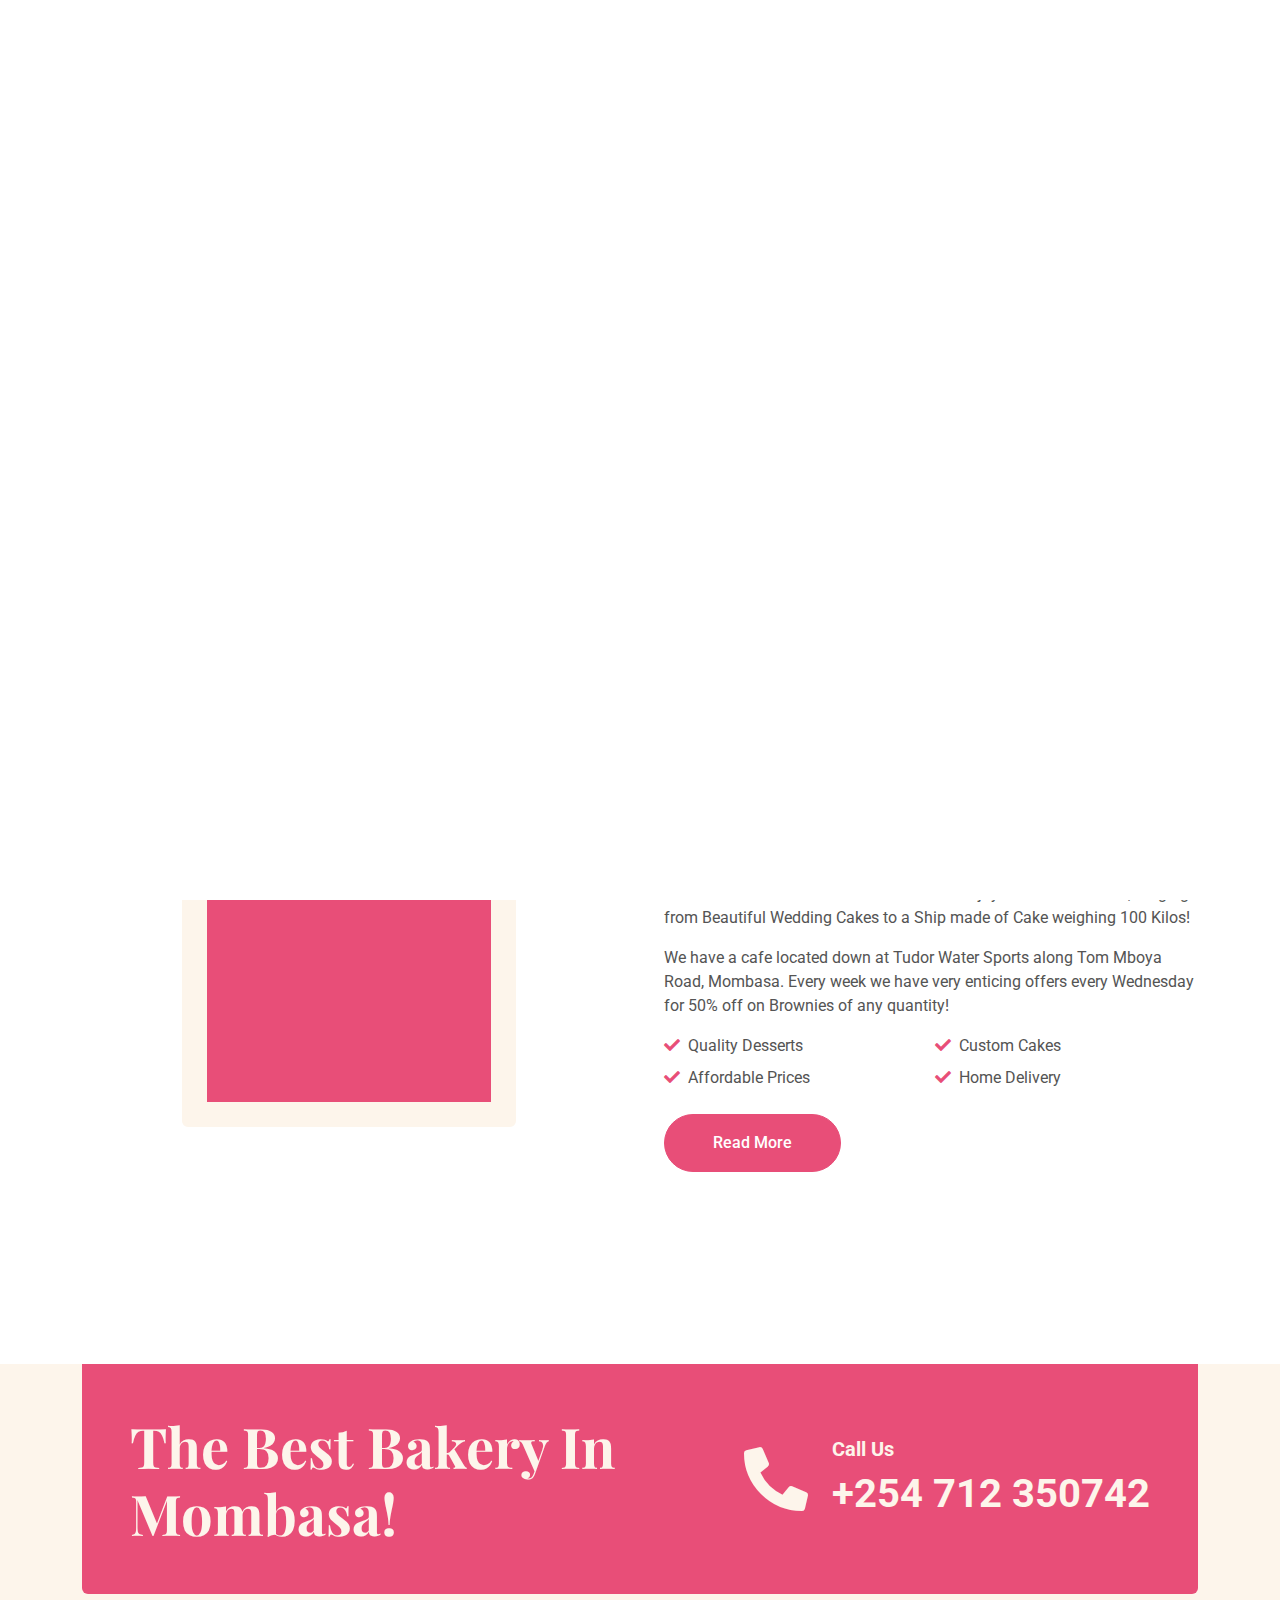
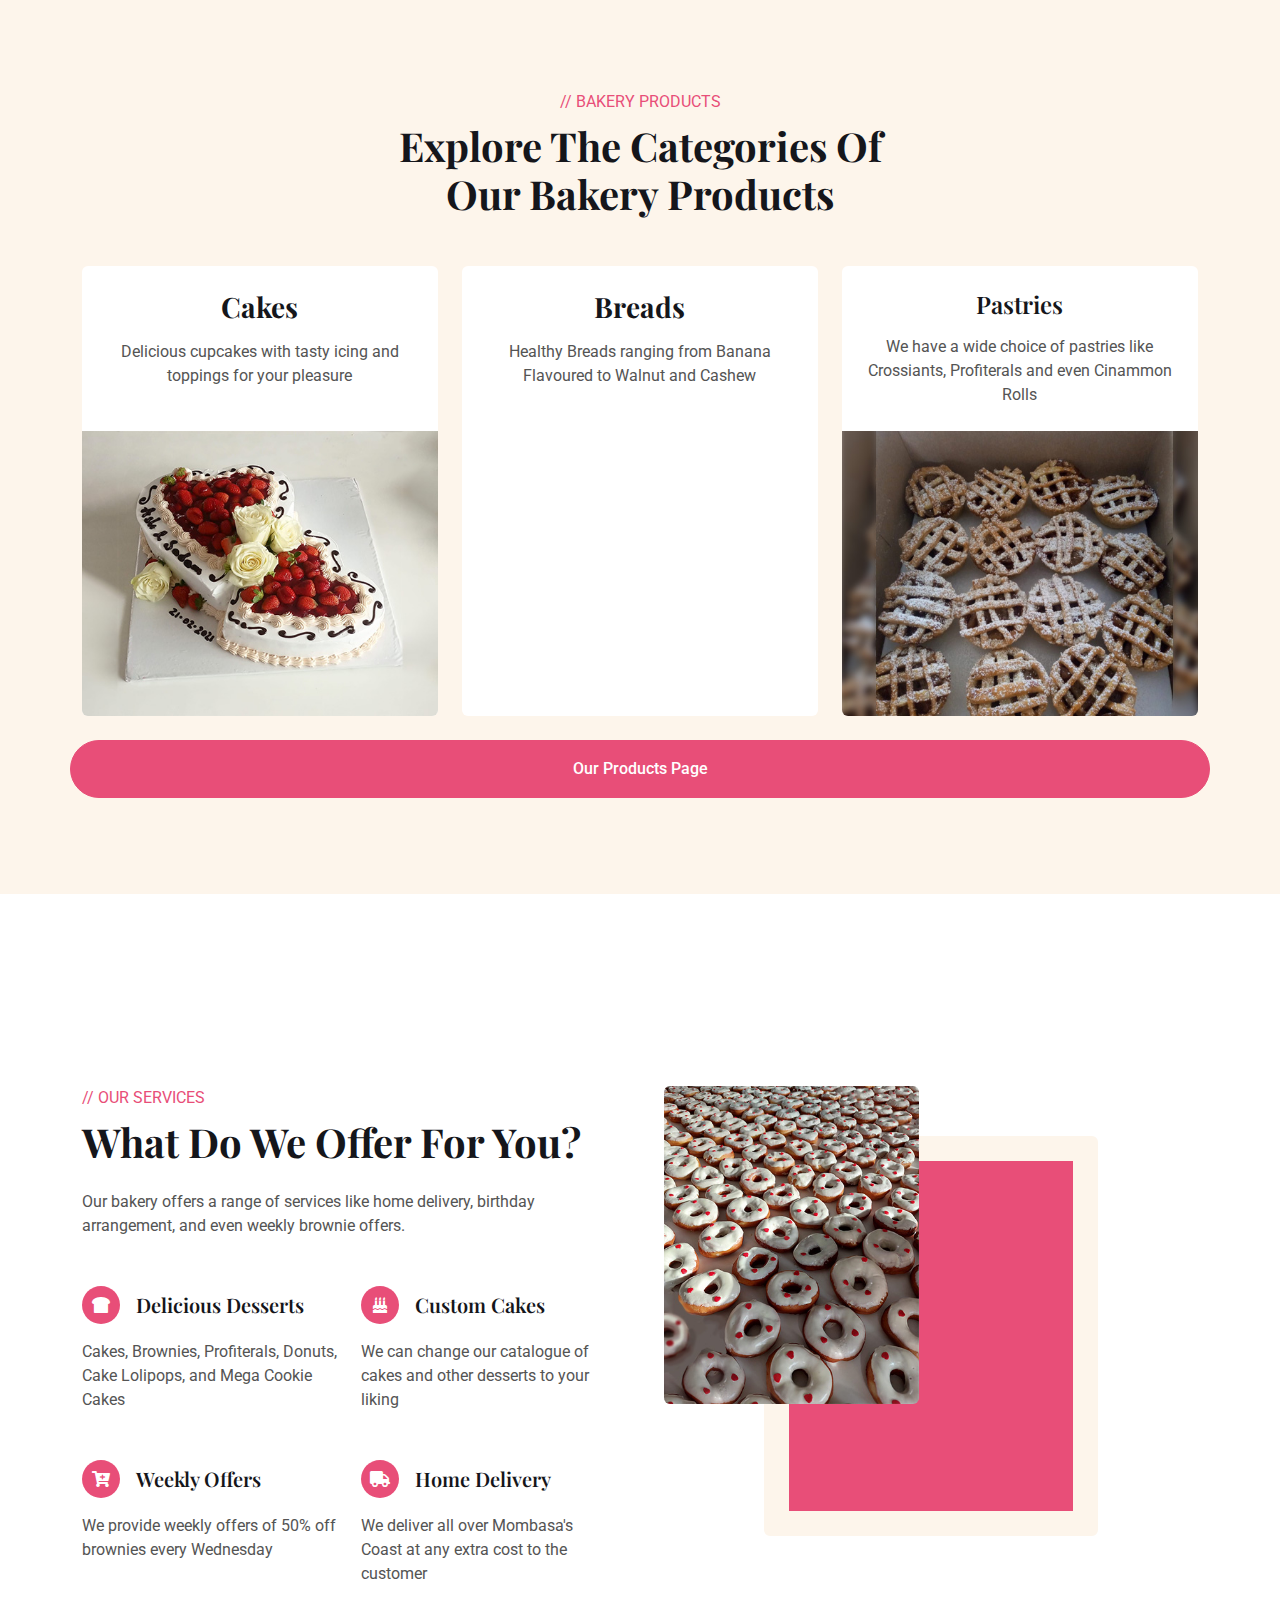
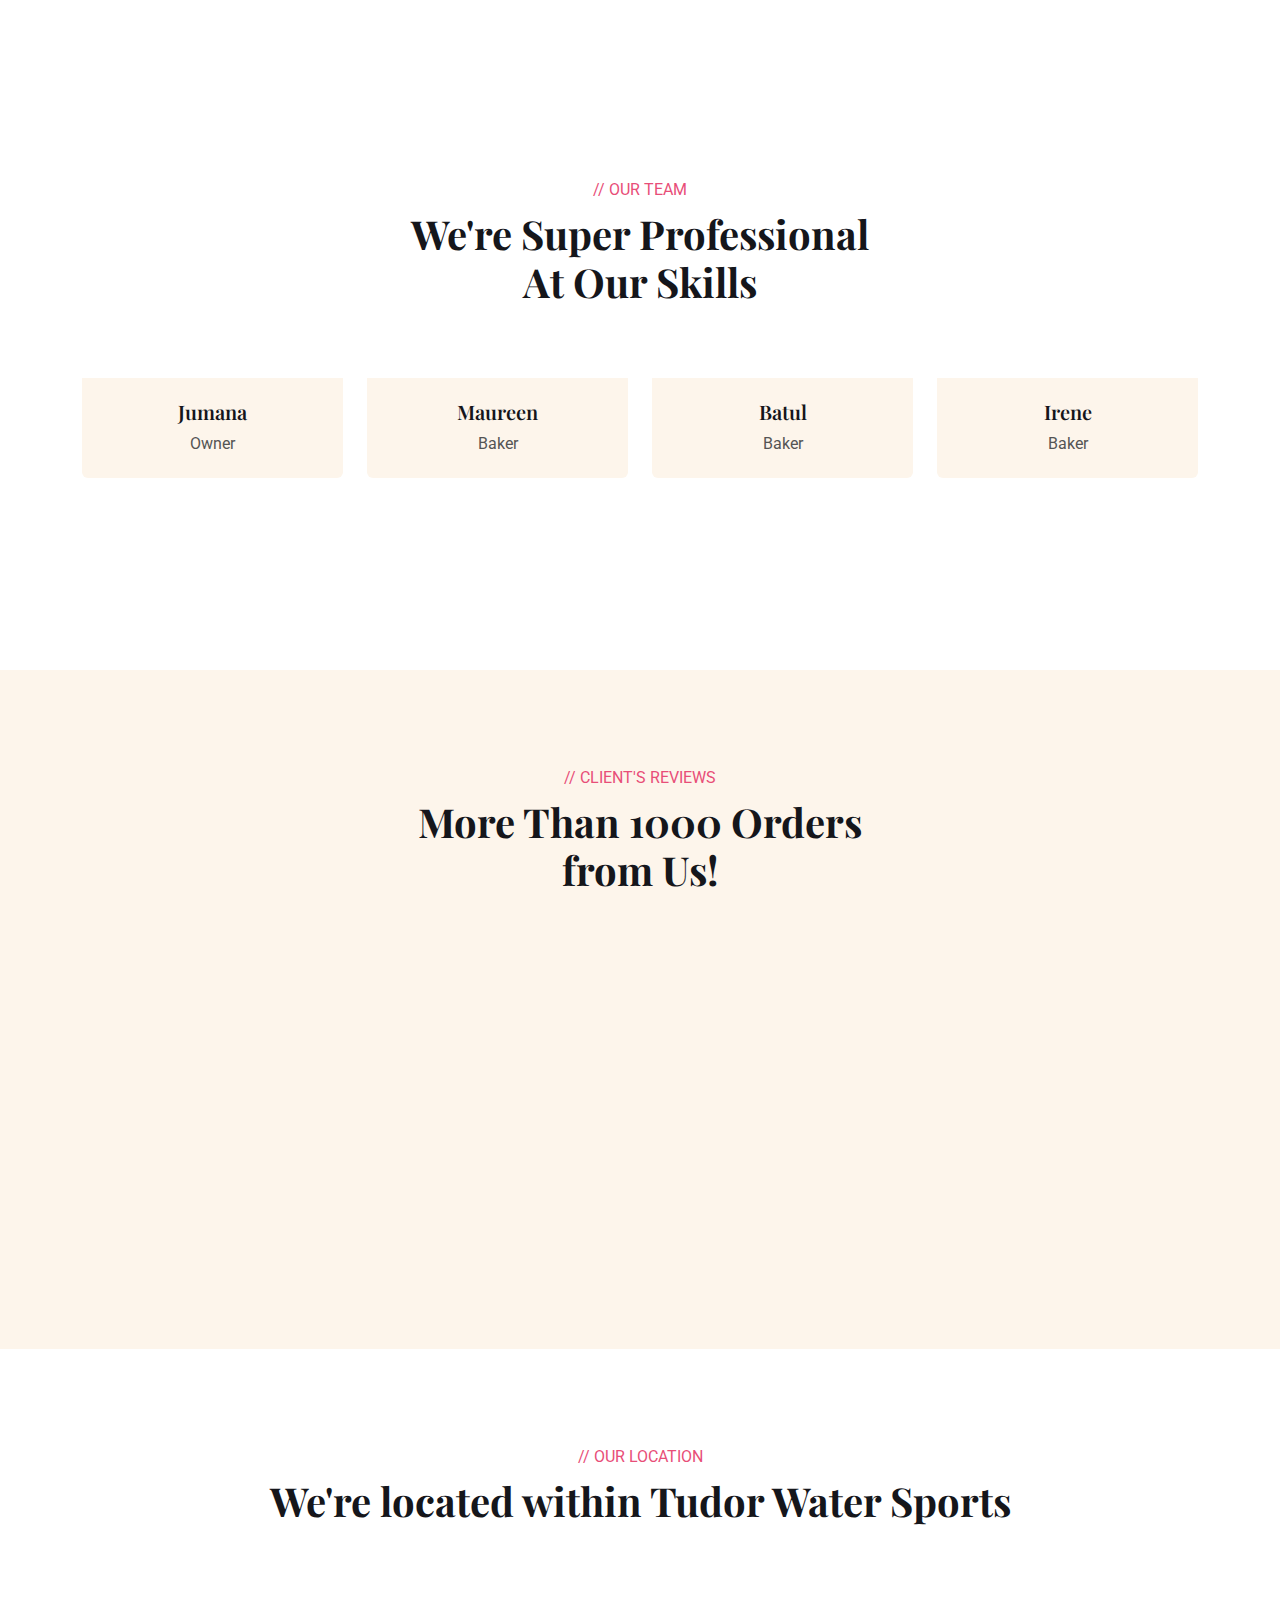
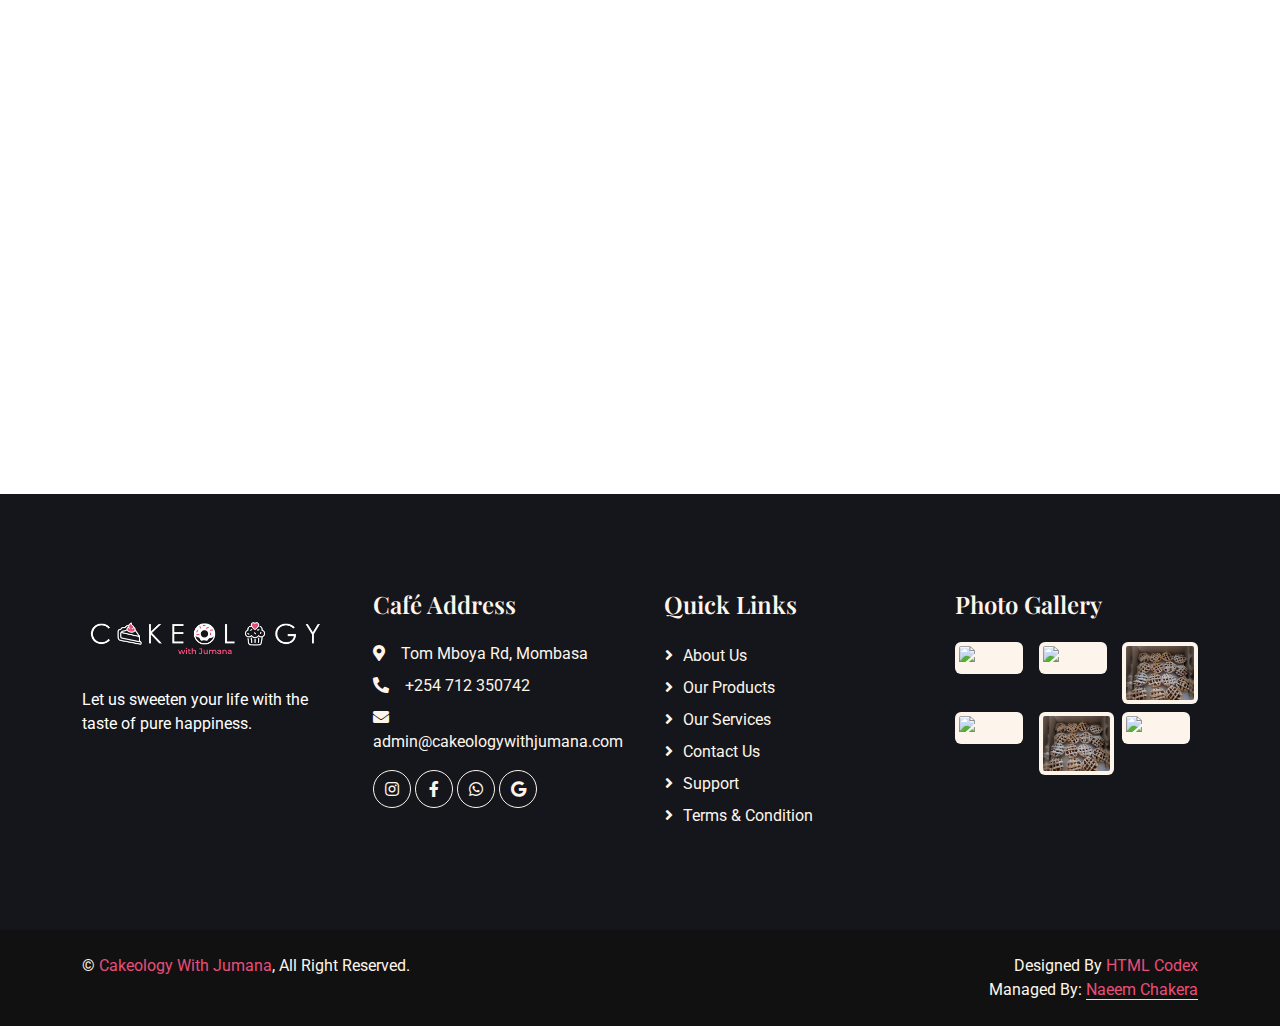
==== commit c8942b6e: "Adding T&Cs" ====
--- a/index.html
+++ b/index.html
@@ -51,10 +51,10 @@
         <div class="row gx-0 align-items-center d-none d-lg-flex">
             <div class="col-lg-6 px-5 text-start">
                 <ol class="breadcrumb mb-0">
-                    <li class="breadcrumb-item"><a class="small text-light" href="#">Home</a></li>
-                    <li class="breadcrumb-item"><a class="small text-light" href="#">Career</a></li>
-                    <li class="breadcrumb-item"><a class="small text-light" href="#">Terms</a></li>
-                    <li class="breadcrumb-item"><a class="small text-light" href="#">Privacy</a></li>
+                    <li class="breadcrumb-item"><a class="small text-light" href="index.html">Home</a></li>
+                    <li class="breadcrumb-item"><a class="small text-light" href="about.html">About</a></li>
+                    <li class="breadcrumb-item"><a class="small text-light" href="contact.html">Contact</a></li>
+                    <li class="breadcrumb-item"><a class="small text-light" href="terms.html">T&Cs</a></li>
                 </ol>
             </div>
             <div class="col-lg-6 px-5 text-end">
@@ -133,8 +133,23 @@
                         <div class="row justify-content-start">
                             <div class="col-lg-8">
                                 <p class="text-primary text-uppercase fw-bold mb-2">// The Best Bakery</p>
-                                <h1 class="display-1 text-light mb-4 animated slideInDown">We Bake With Passion</h1>
+                                <h1 class="display-1 text-light mb-4 animated slideInDown">We Bake With Energy</h1>
                                 <p class="text-light fs-5 mb-4 pb-3">Discover the delightful world of Cakeology, where sweet dreams become a delicious reality!</p>
+                                <a href="about.html" class="btn btn-primary rounded-pill py-3 px-5">Read More</a>
+                            </div>
+                        </div>
+                    </div>
+                </div>
+            </div>
+            <div class="owl-carousel-item position-relative">
+                <img class="img-fluid" src="img/carousel-3.jpg" alt="">
+                <div class="owl-carousel-inner">
+                    <div class="container">
+                        <div class="row justify-content-start">
+                            <div class="col-lg-8">
+                                <p class="text-primary text-uppercase fw-bold mb-2">// The Best Bakery</p>
+                                <h1 class="display-1 text-light mb-4 animated slideInDown">We Bake With Love</h1>
+                                <p class="text-light fs-5 mb-4 pb-3">Come down to Cakeology, and enjoy some tea with some delicious brownies!</p>
                                 <a href="about.html" class="btn btn-primary rounded-pill py-3 px-5">Read More</a>
                             </div>
                         </div>
@@ -277,7 +292,7 @@
                     <div class="product-item d-flex flex-column bg-white rounded overflow-hidden h-100">
                         <div class="text-center p-4">
                             <h4 class="mb-3">Pastries</h4>
-                            <span>We have a wide choice of pastries like Crossiants, Profiterals and even Casseroles    </span>
+                            <span>We have a wide choice of pastries like Crossiants, Profiterals and even Cinammon Rolls</span>
                         </div>
                         <div class="position-relative mt-auto">
                             <img class="img-fluid" src="img/product-3.jpg" alt="">
@@ -429,7 +444,7 @@
         <div class="container">
             <div class="text-center mx-auto mb-5 wow fadeInUp" data-wow-delay="0.1s" style="max-width: 500px;">
                 <p class="text-primary text-uppercase mb-2">// Client's Reviews</p>
-                <h1 class="display-6 mb-4">More Than 100+ Customers Trusted Us</h1>
+                <h1 class="display-6 mb-4">More Than 1000 Orders from Us!</h1>
             </div>
             <div class="text-center mx-auto mb-5 wow fadeInUp" data-wow-delay="0.1s">
                 <iframe src='https://widgets.sociablekit.com/google-reviews/iframe/224494' frameborder='0' width='100%' height='400'></iframe>
@@ -437,12 +452,29 @@
         </div>
     </div>
     <!-- Testimonial End -->
-
+    
+    <!-- Google Map Start -->
+    <div class="container">
+        <div class="text-center mx-auto mb-5 wow fadeInUp" data-wow-delay="0.1s">
+            <p class="text-primary text-uppercase mb-2">// Our Location</p>
+            <h1 class="display-6 mb-4">We're located within Tudor Water Sports</h1>
+            <div style="border-radius: 10px; width: auto; overflow: hidden;">  
+                <iframe class="w-100 mb-n2" style="height: 450px; width:auto" src="https://www.google.com/maps/embed?pb=!1m18!1m12!1m3!1d1625.8496370096568!2d39.662238162809544!3d-4.031457497656431!2m3!1f0!2f0!3f0!3m2!1i1024!2i768!4f13.1!3m3!1m2!1s0x184012e814618fcf%3A0x2acc9e598e16d6e6!2sCakeology%20With%20Jumana%20Bakery!5e0!3m2!1sen!2ske!4v1699700931286!5m2!1sen!2ske" frameborder="" allowfullscreen="" aria-hidden="false" tabindex="0"></iframe>
+            </div>
+        </div>
+    </div>
+    <!-- Google Map End -->
 
     <!-- Footer Start -->
     <div class="container-fluid bg-dark text-light footer my-6 mb-0 py-5 wow fadeIn" data-wow-delay="0.1s">
         <div class="container py-5">
             <div class="row g-5">
+                <div class="col-lg-3 col-md-6">
+                    <br>
+                    <img class="logo" src="img/logo.jpg" alt="logo">
+                    <BR></BR>
+                    <P style="color: white;">Let us sweeten your life with the taste of pure happiness.</P>
+                </div>
                 <div class="col-lg-3 col-md-6">
                     <h4 class="text-light mb-4">Café Address</h4>
                     <p class="mb-2"><i class="fa fa-map-marker-alt me-3"></i>Tom Mboya Rd, Mombasa</p>
@@ -458,10 +490,11 @@
                 <div class="col-lg-3 col-md-6">
                     <h4 class="text-light mb-4">Quick Links</h4>
                     <a class="btn btn-link" href="about.html">About Us</a>
+                    <a class="btn btn-link" href="product.html">Our Products</a>
+                    <a class="btn btn-link" href="service.html">Our Services</a>
                     <a class="btn btn-link" href="contact.html">Contact Us</a>
-                    <a class="btn btn-link" href="service.html">Our Services</a>
+                    <a class="btn btn-link" href="contact.html">Support</a>
                     <a class="btn btn-link" href="404.html">Terms & Condition</a>
-                    <a class="btn btn-link" href="contact.html">Support</a>
                 </div>
                 <div class="col-lg-3 col-md-6">
                     <h4 class="text-light mb-4">Photo Gallery</h4>
@@ -500,7 +533,7 @@
                     &copy; <a href="#">Cakeology With Jumana</a>, All Right Reserved.
                 </div>
                 <div class="col-md-6 text-center text-md-end">
-                    Designed By <a href="https://htmlcodex.com">HTML Codex</a>
+                    Designed By <a href="https://htmlcodex.com" target="_blank">HTML Codex</a>
                     <br>Managed By: <a class="border-bottom" href="https://www.instagram.com/justn4eem/" target="_blank">Naeem Chakera</a>
                 </div>
             </div>
--- a/css/style.css
+++ b/css/style.css
@@ -23,7 +23,6 @@
 .my-6 {
     margin-top: 6rem;
     margin-bottom: 6rem;
-    border-radius: 10px;
 }
 
 .back-to-top {
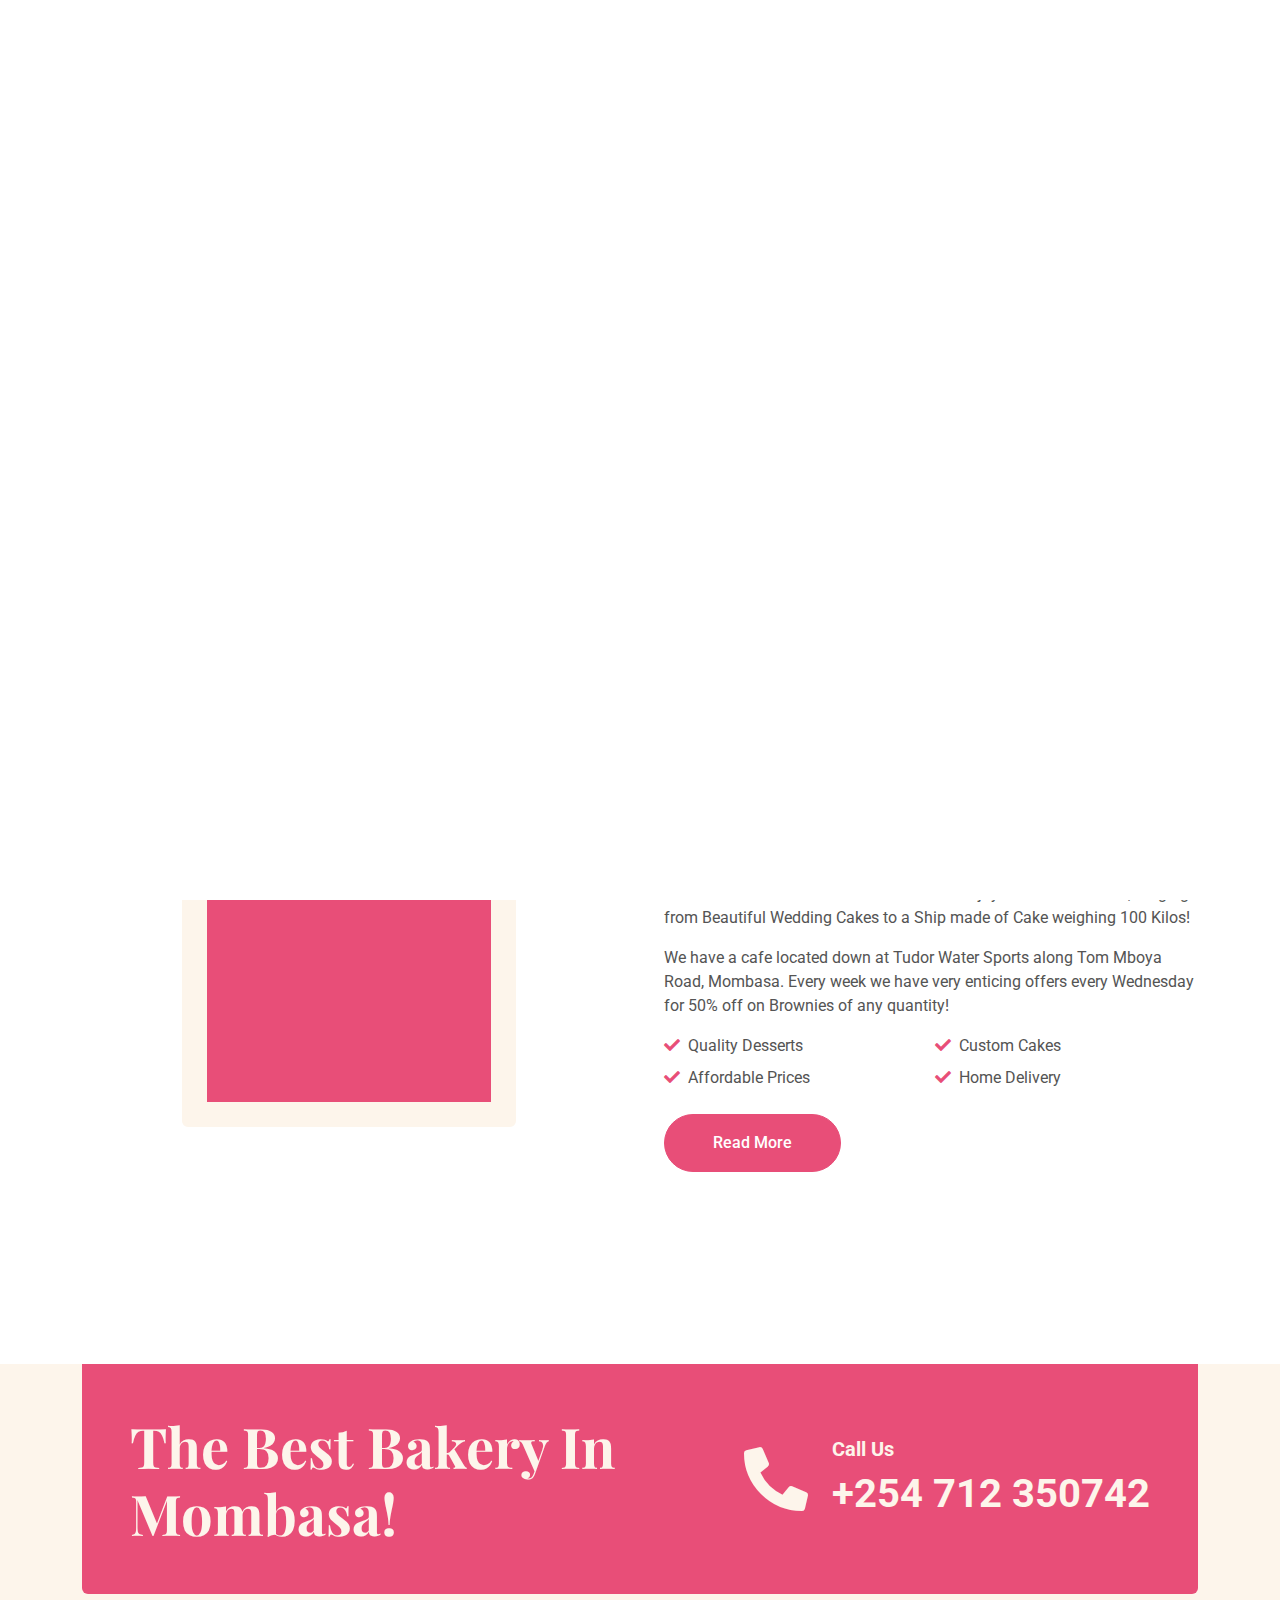
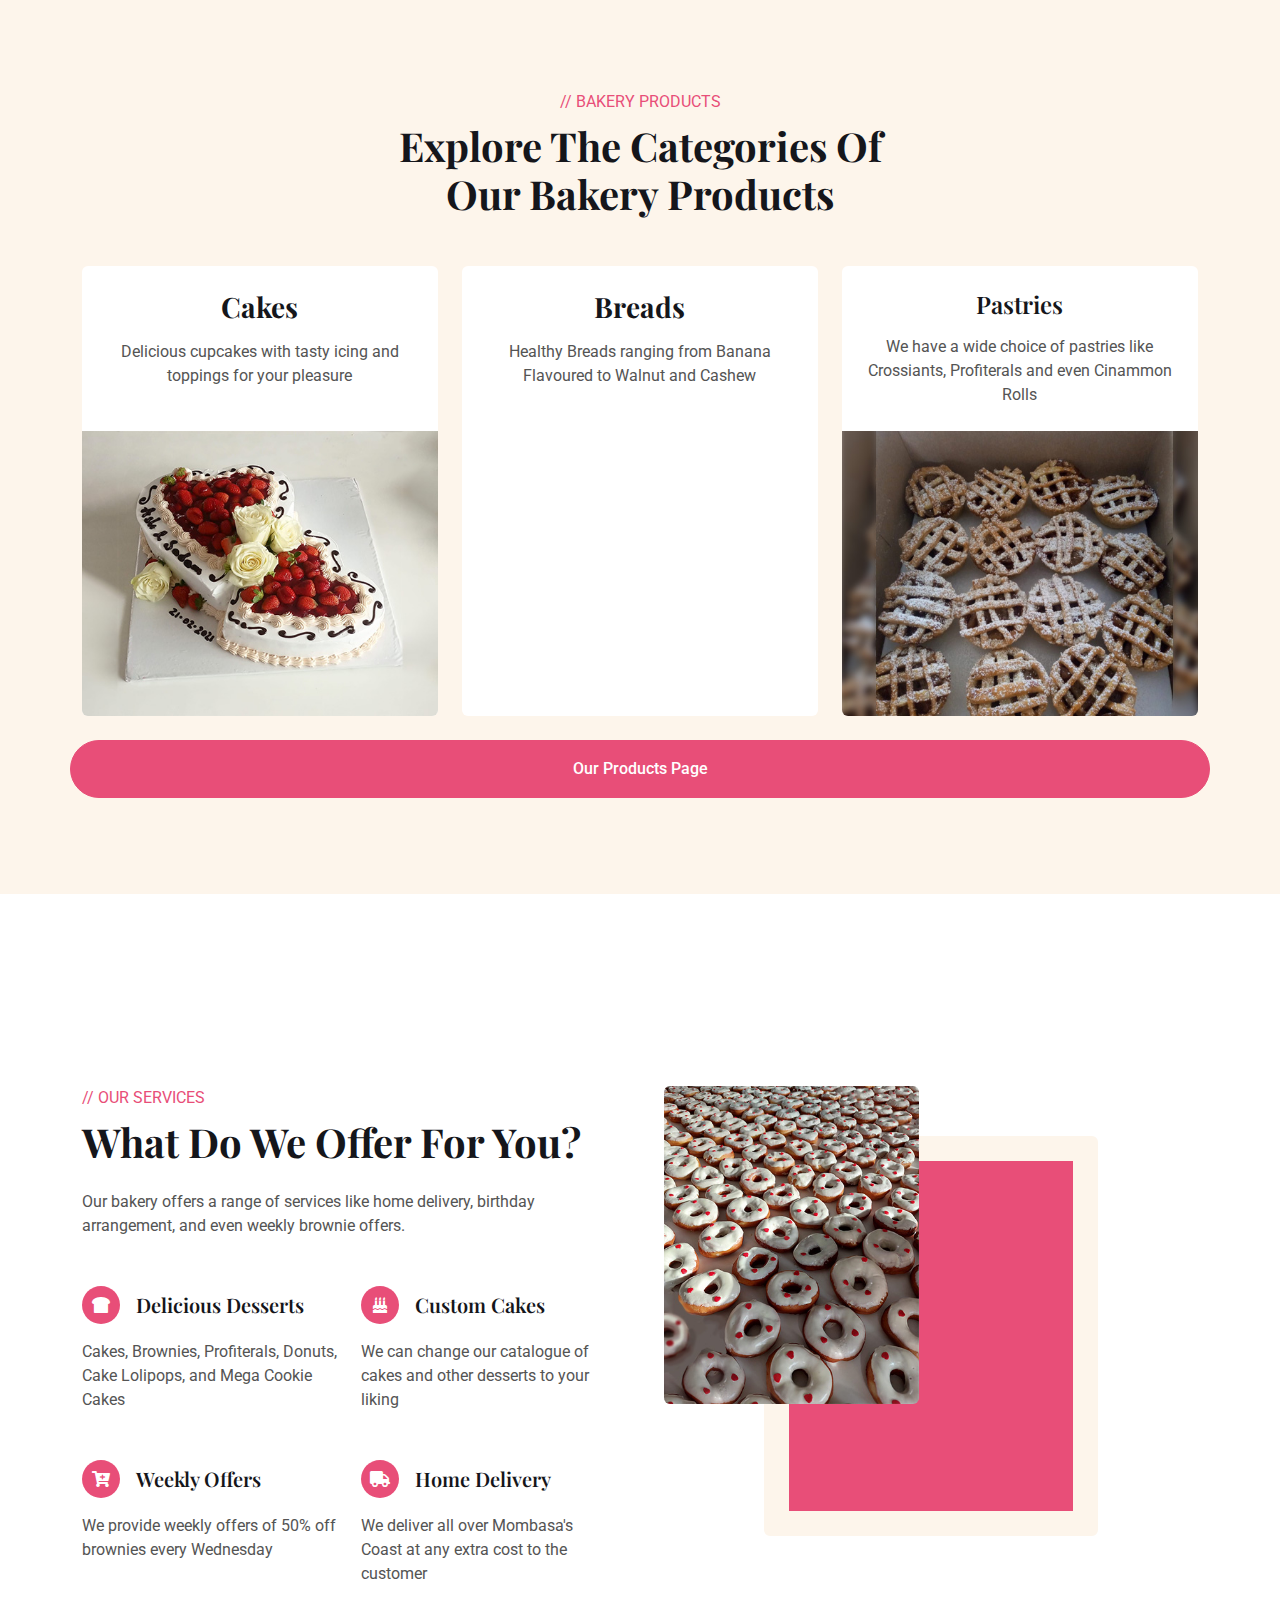
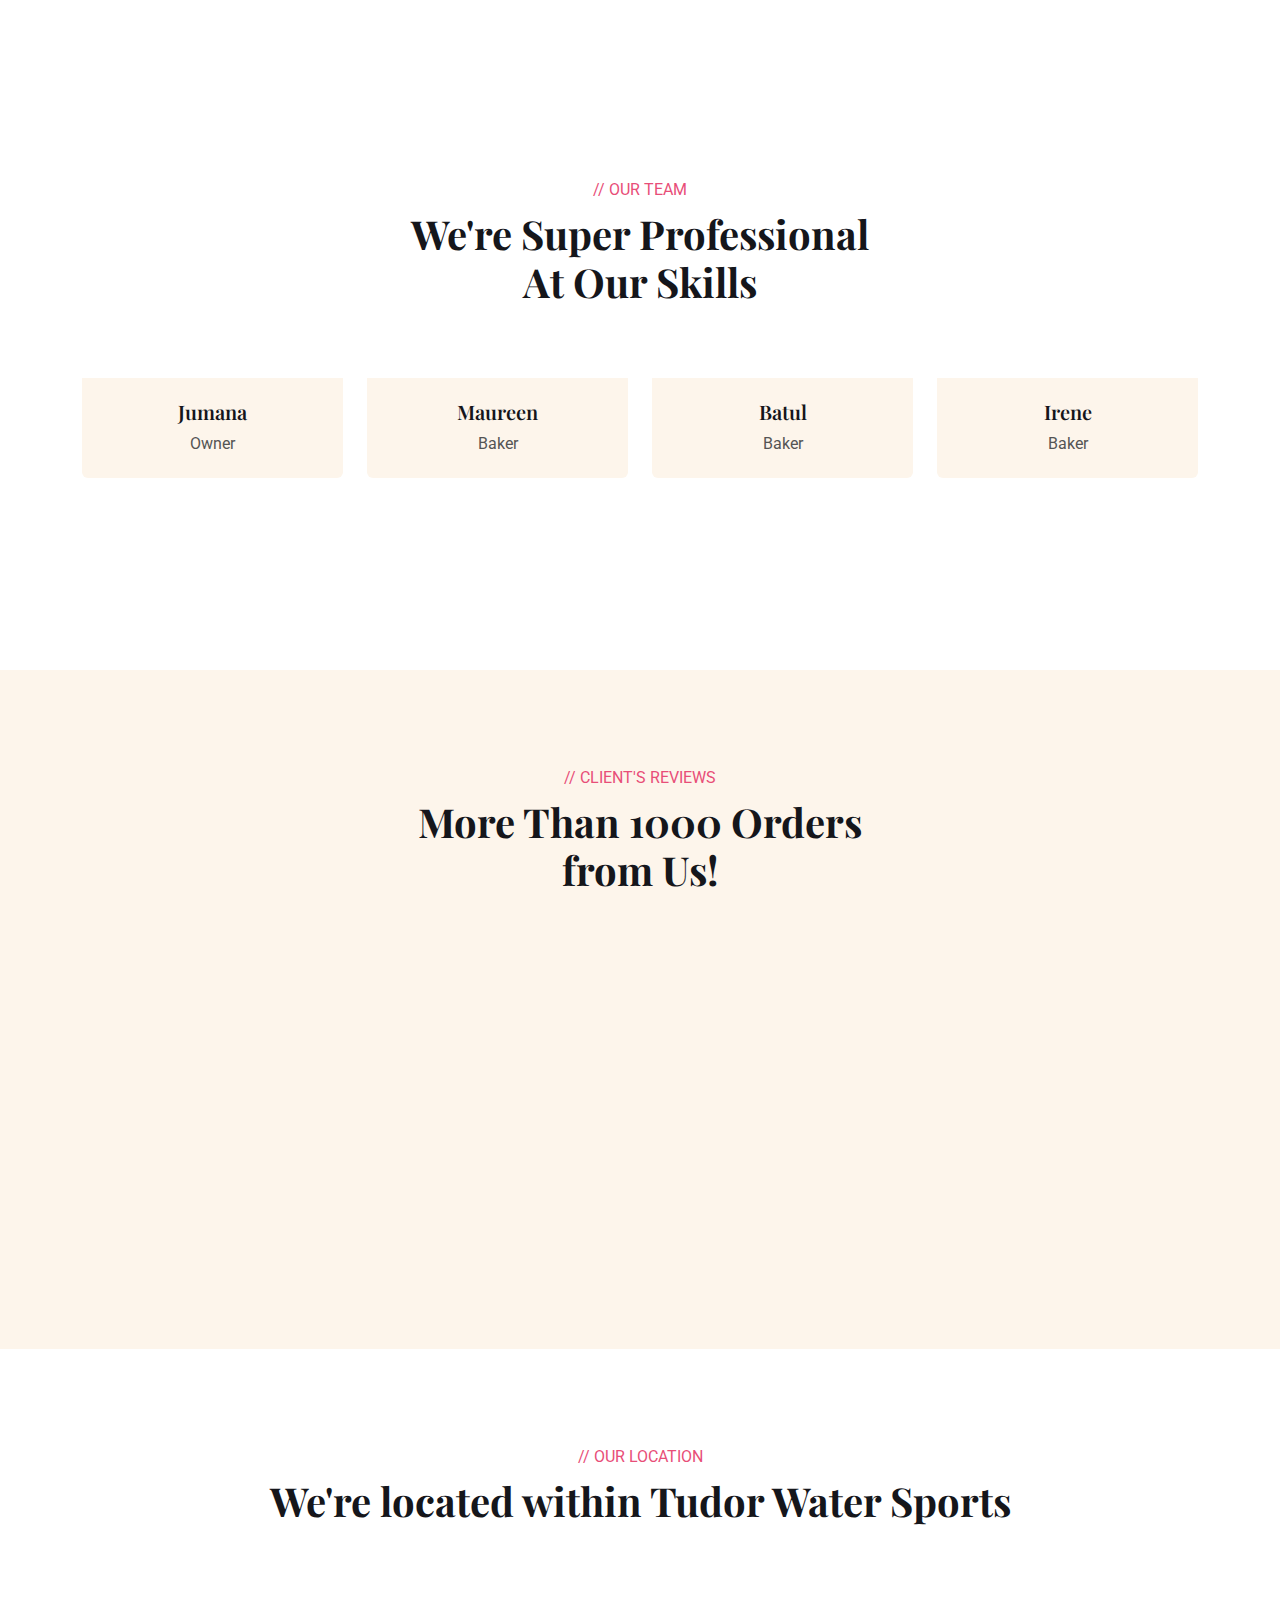
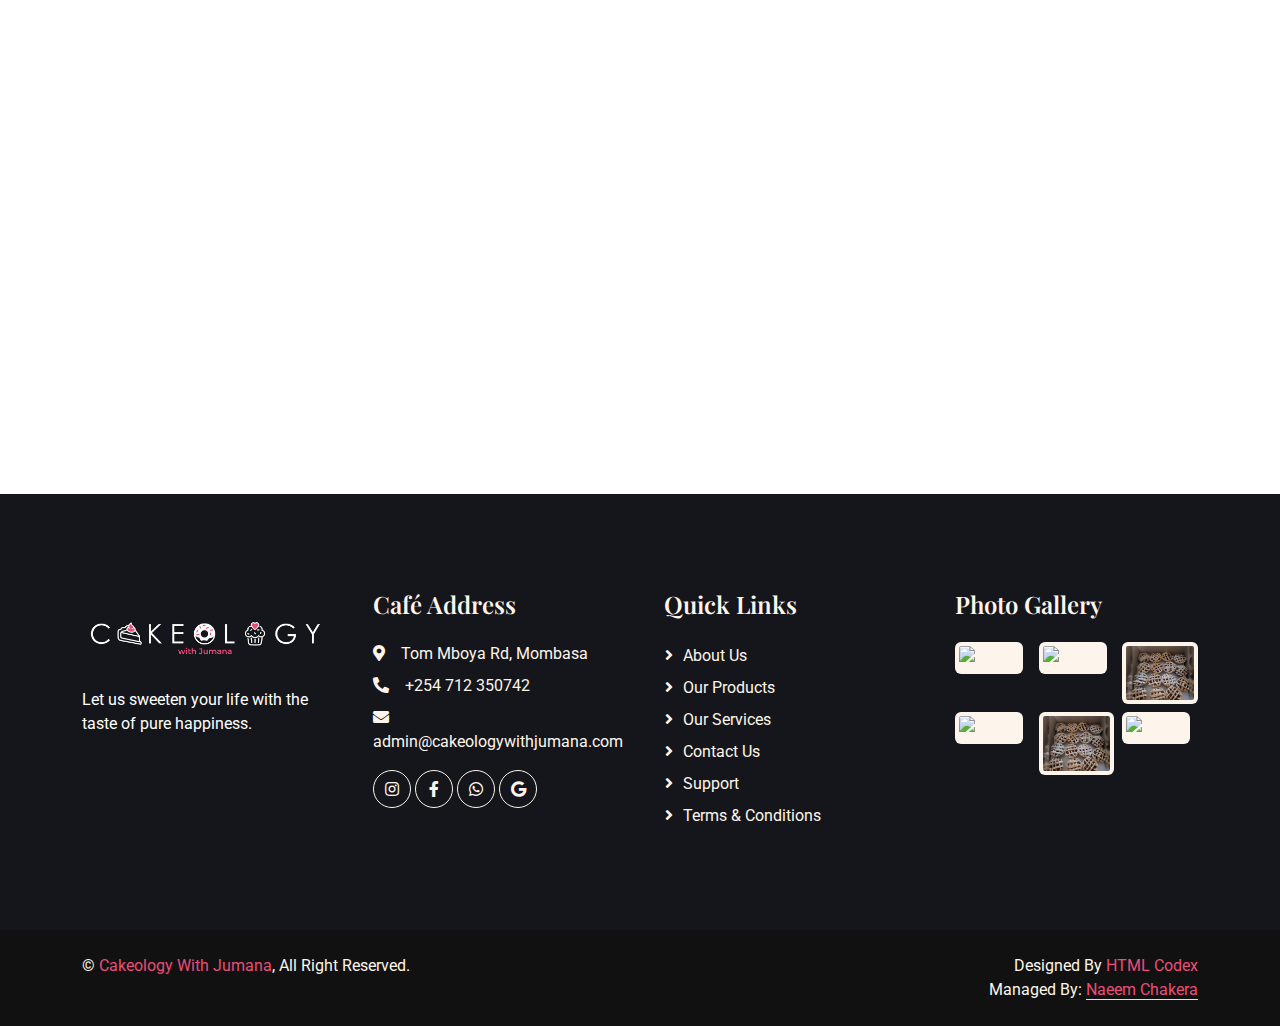
==== commit df925cd9: "Adding T&Cs to head" ====
--- a/index.html
+++ b/index.html
@@ -90,13 +90,14 @@
                     <div class="dropdown-menu m-0">
                         <a href="team.html" class="dropdown-item">Our Team</a>
                         <a href="testimonial.html" class="dropdown-item">Testimonial</a>
+                        <a href="terms.html" class="dropdown-item">T&Cs</a>
                     </div>
                 </div>
                 <a href="contact.html" class="nav-item nav-link">Contact</a>
             </div>
             <div class=" d-none d-lg-flex">
                 <div class="flex-shrink-0 btn-lg-square border border-light rounded-circle">
-                    <i class="fa fa-phone text-primary"></i>
+                    <i style="transform: scaleX(-1);" class="fa fa-phone text-primary"></i>
                 </div>
                 <div class="ps-3">
                     <small class="text-primary mb-0">Call Us</small>
@@ -494,7 +495,7 @@
                     <a class="btn btn-link" href="service.html">Our Services</a>
                     <a class="btn btn-link" href="contact.html">Contact Us</a>
                     <a class="btn btn-link" href="contact.html">Support</a>
-                    <a class="btn btn-link" href="404.html">Terms & Condition</a>
+                    <a class="btn btn-link" href="terms.html">Terms & Conditions</a>
                 </div>
                 <div class="col-lg-3 col-md-6">
                     <h4 class="text-light mb-4">Photo Gallery</h4>
@@ -554,6 +555,9 @@
     <script src="lib/waypoints/waypoints.min.js"></script>
     <script src="lib/counterup/counterup.min.js"></script>
     <script src="lib/owlcarousel/owl.carousel.min.js"></script>
+    <script async src="https://pagead2.googlesyndication.com/pagead/js/adsbygoogle.js?client=ca-pub-2744682040435889"
+     crossorigin="anonymous"></script>
+    <script src="lib/owlcarousel/owl.carousel.min.js"></script>
 
     <!-- Template Javascript -->
     <script src="js/main.js"></script>
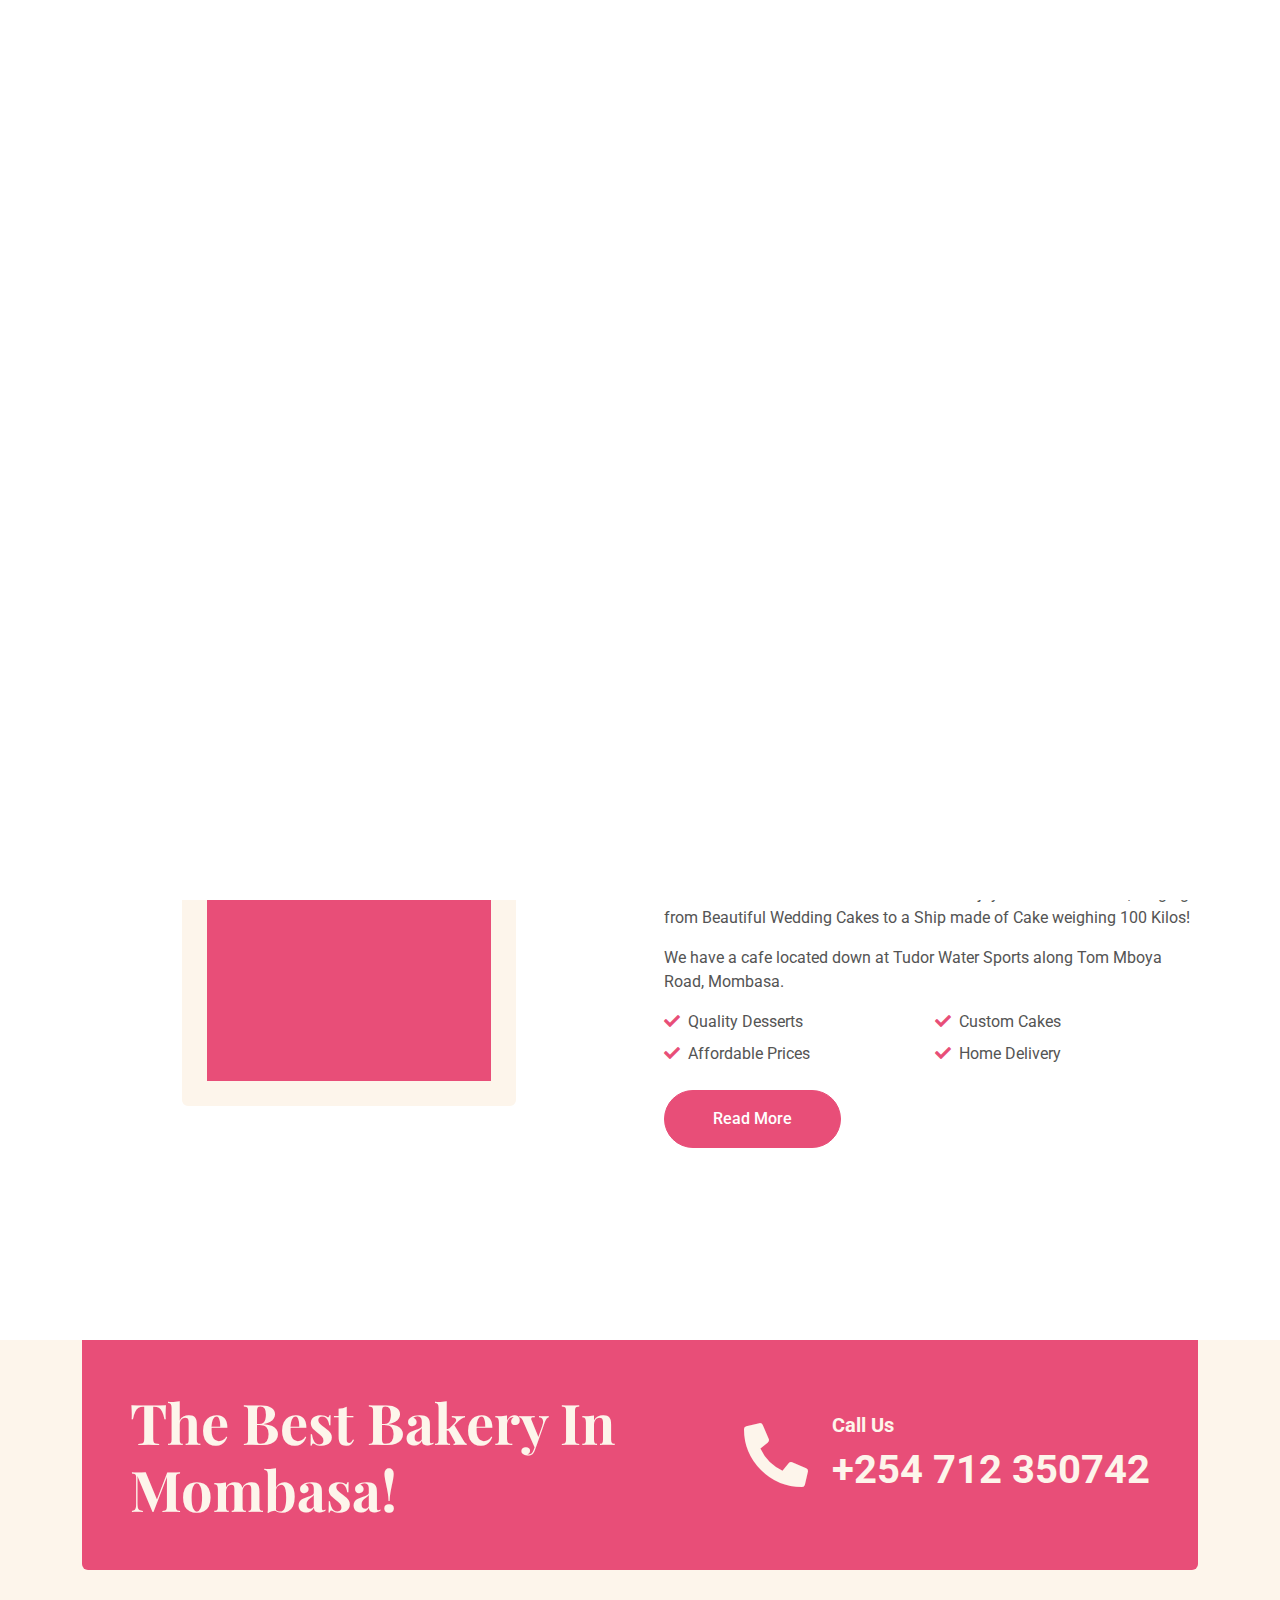
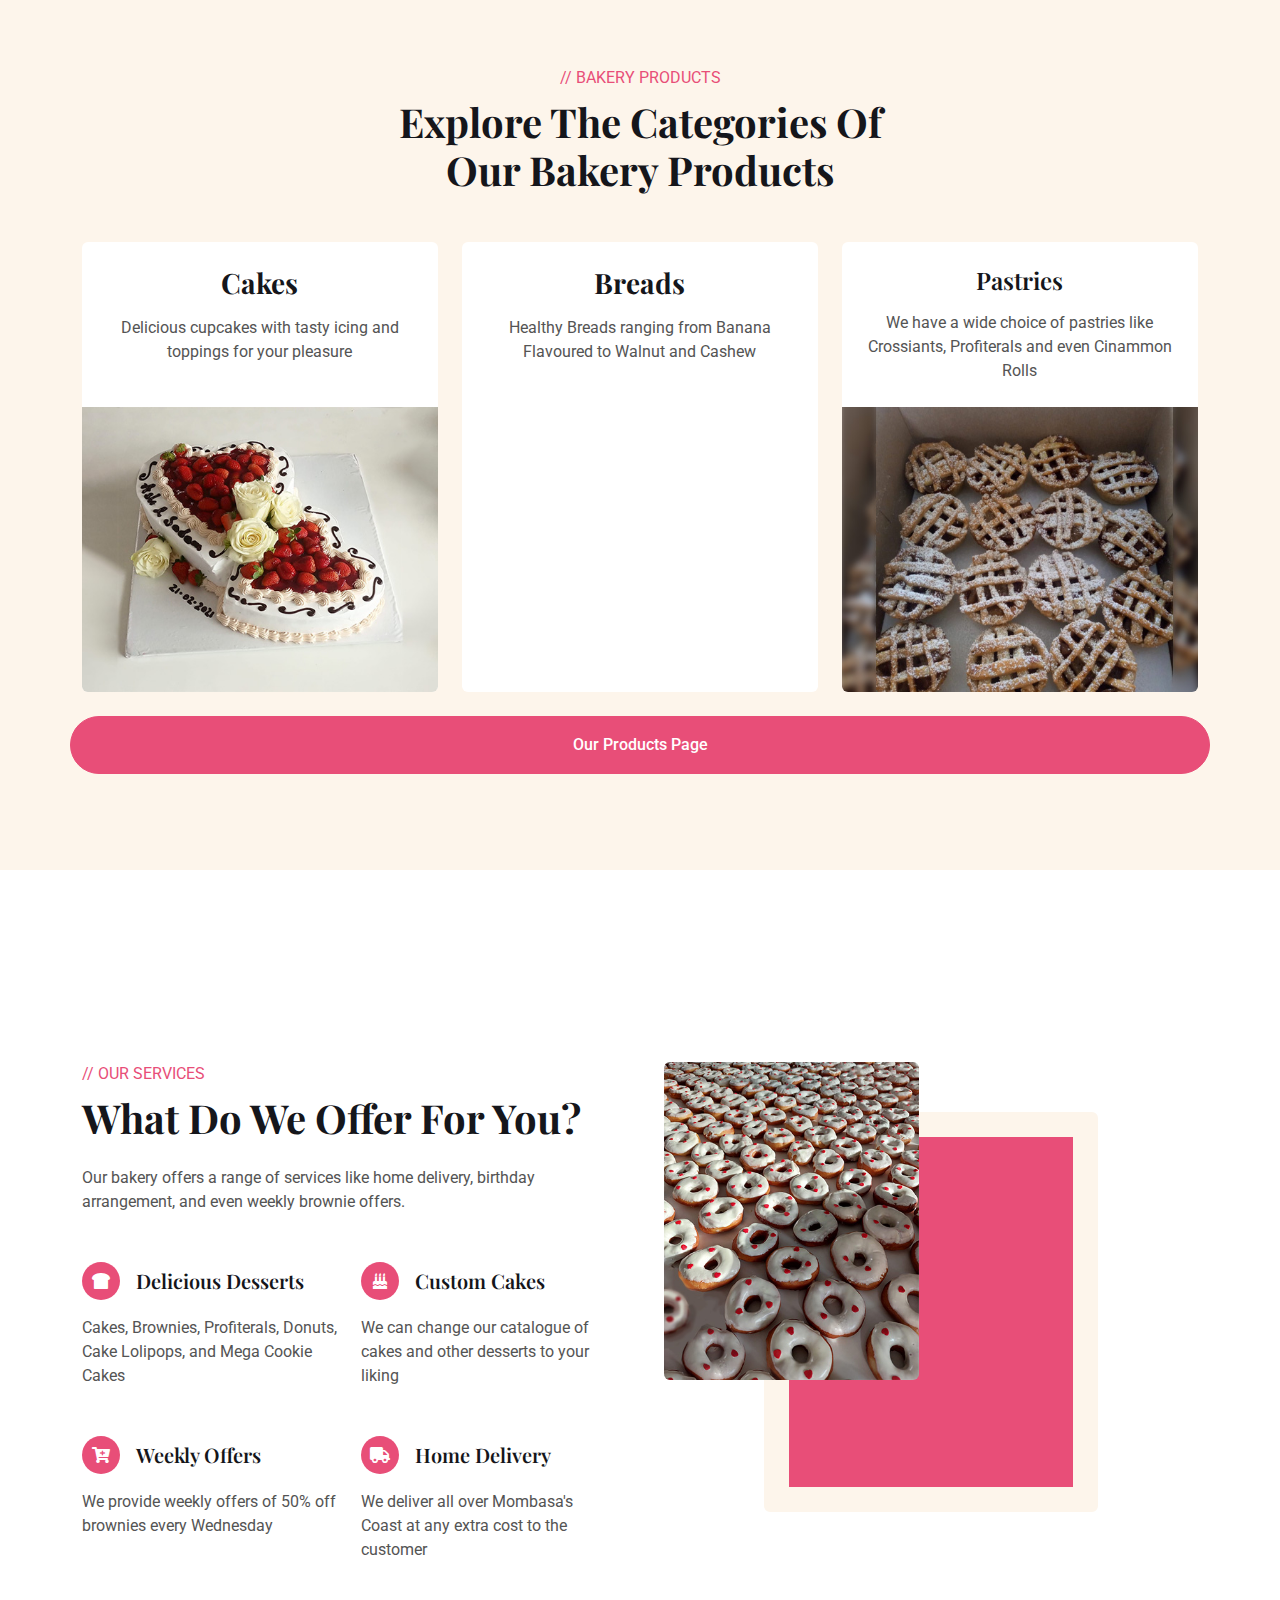
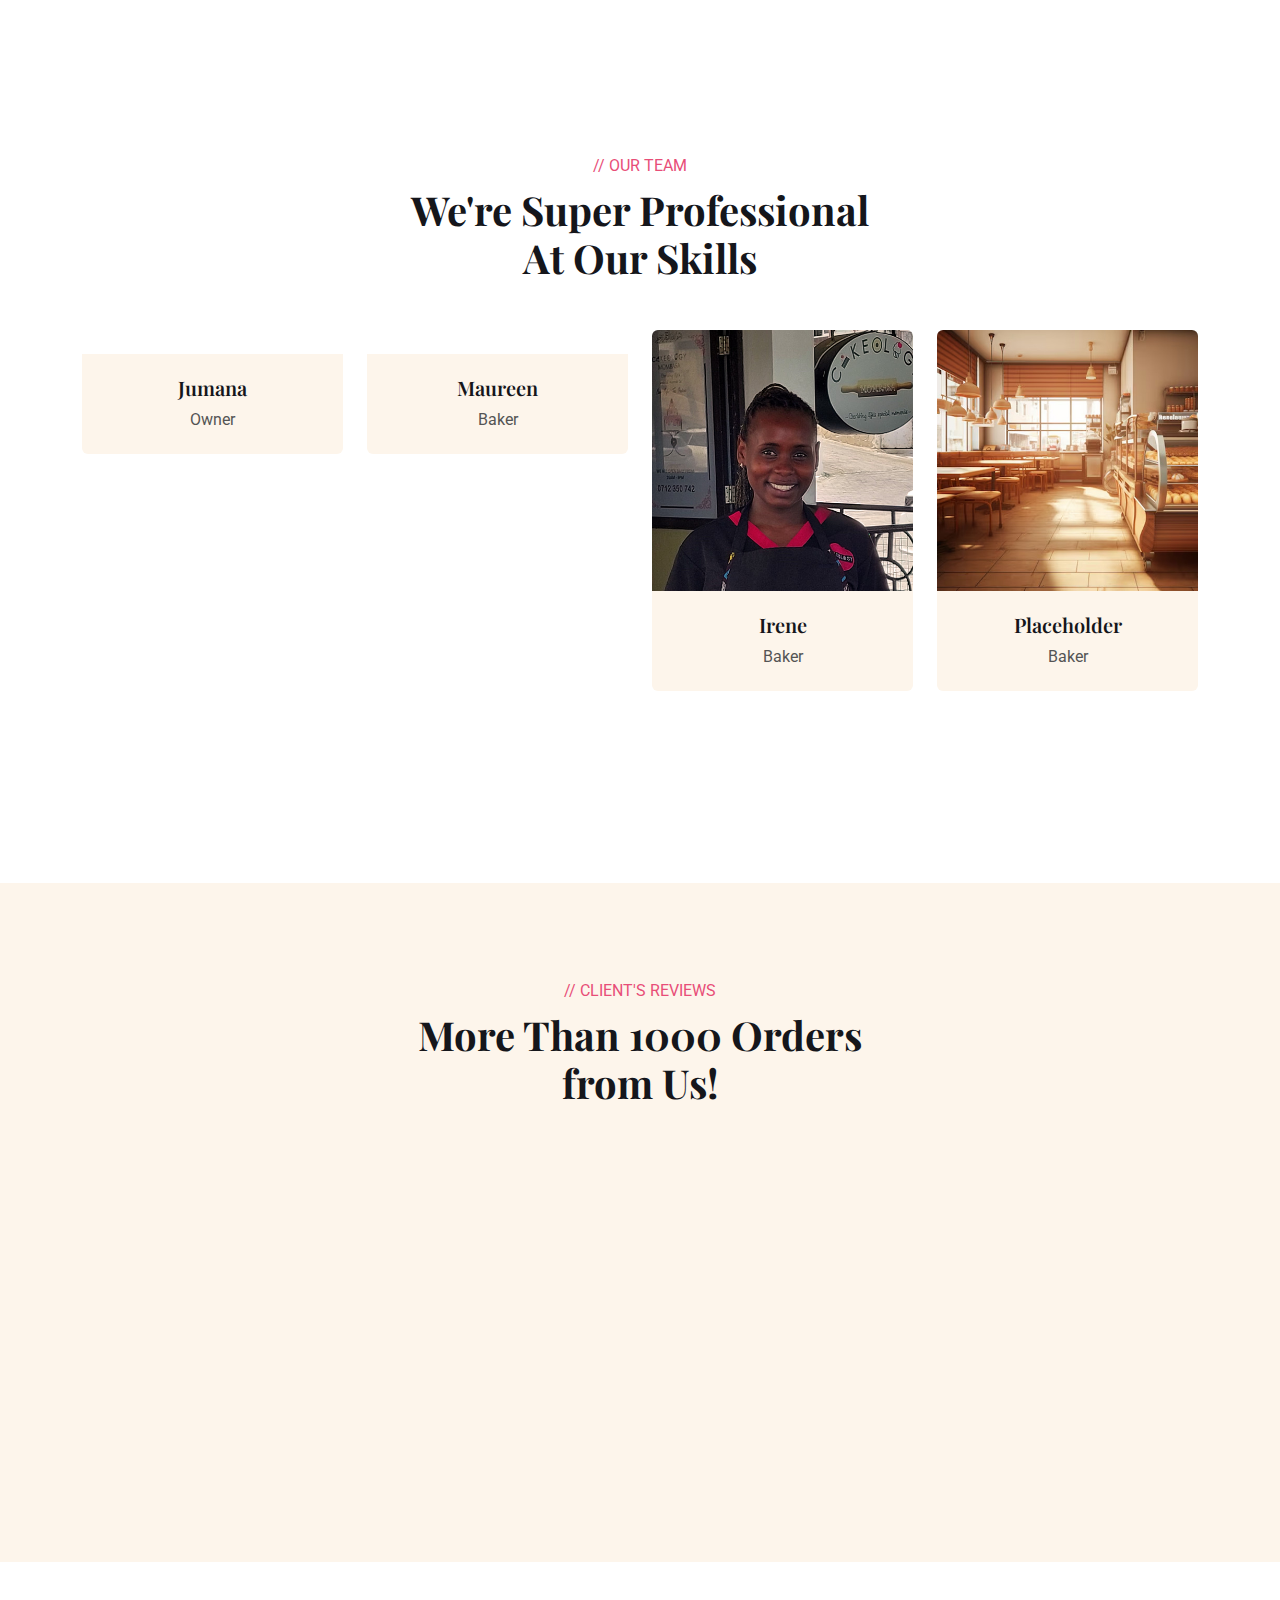
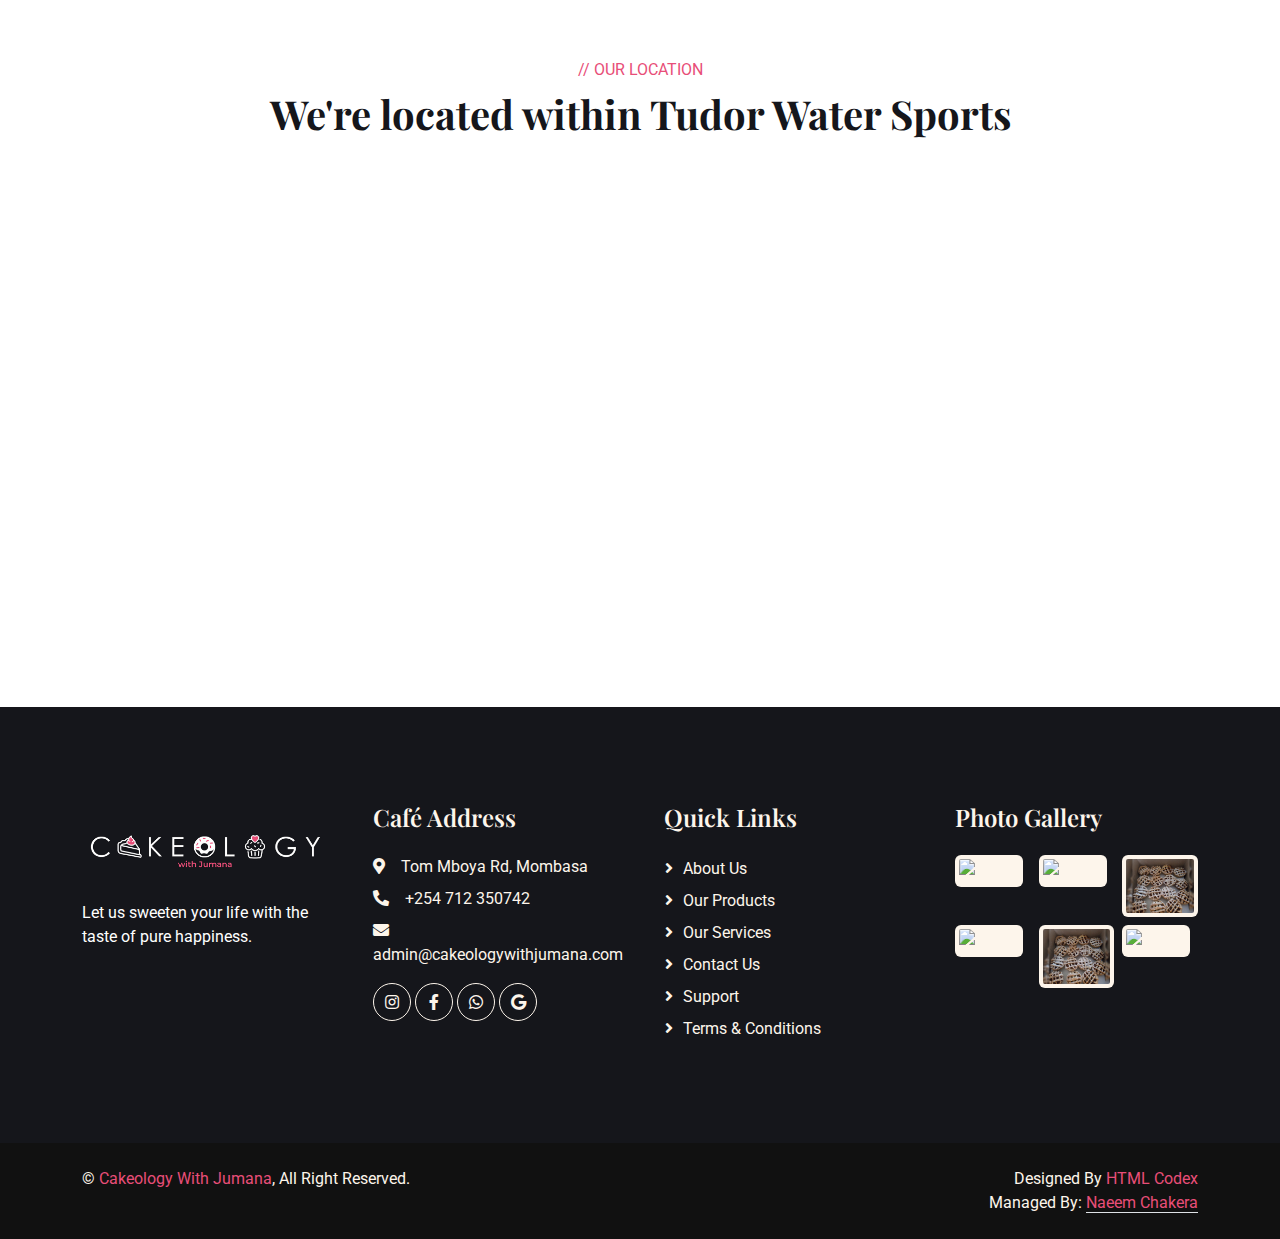
==== commit d49da2a0: "Removed Batul from Employees and added placeholder instead" ====
--- a/index.html
+++ b/index.html
@@ -30,6 +30,46 @@
     <!-- Template Stylesheet -->
     <link href="css/style.css" rel="stylesheet">
 
+    <!-- Google AdSense -->
+    <script async src="https://pagead2.googlesyndication.com/pagead/js/adsbygoogle.js?client=ca-pub-2744682040435889"
+     crossorigin="anonymous"></script>
+    
+    <!-- Google Ad blocking recovery -->
+     <script async src="https://fundingchoicesmessages.google.com/i/pub-2744682040435889?ers=1" nonce="BUSTNFSOasmrPSlTexCLMA"></script><script nonce="BUSTNFSOasmrPSlTexCLMA">(function() {function signalGooglefcPresent() {if (!window.frames['googlefcPresent']) {if (document.body) {const iframe = document.createElement('iframe'); iframe.style = 'width: 0; height: 0; border: none; z-index: -1000; left: -1000px; top: -1000px;'; iframe.style.display = 'none'; iframe.name = 'googlefcPresent'; document.body.appendChild(iframe);} else {setTimeout(signalGooglefcPresent, 0);}}}signalGooglefcPresent();})();</script>
+     
+     <script>(function(){'use strict';function aa(a){var b=0;return function(){return b<a.length?{done:!1,value:a[b++]}:{done:!0}}}var ba="function"==typeof Object.defineProperties?Object.defineProperty:function(a,b,c){if(a==Array.prototype||a==Object.prototype)return a;a[b]=c.value;return a};
+        function ea(a){a=["object"==typeof globalThis&&globalThis,a,"object"==typeof window&&window,"object"==typeof self&&self,"object"==typeof global&&global];for(var b=0;b<a.length;++b){var c=a[b];if(c&&c.Math==Math)return c}throw Error("Cannot find global object");}var fa=ea(this);function ha(a,b){if(b)a:{var c=fa;a=a.split(".");for(var d=0;d<a.length-1;d++){var e=a[d];if(!(e in c))break a;c=c[e]}a=a[a.length-1];d=c[a];b=b(d);b!=d&&null!=b&&ba(c,a,{configurable:!0,writable:!0,value:b})}}
+        var ia="function"==typeof Object.create?Object.create:function(a){function b(){}b.prototype=a;return new b},l;if("function"==typeof Object.setPrototypeOf)l=Object.setPrototypeOf;else{var m;a:{var ja={a:!0},ka={};try{ka.__proto__=ja;m=ka.a;break a}catch(a){}m=!1}l=m?function(a,b){a.__proto__=b;if(a.__proto__!==b)throw new TypeError(a+" is not extensible");return a}:null}var la=l;
+        function n(a,b){a.prototype=ia(b.prototype);a.prototype.constructor=a;if(la)la(a,b);else for(var c in b)if("prototype"!=c)if(Object.defineProperties){var d=Object.getOwnPropertyDescriptor(b,c);d&&Object.defineProperty(a,c,d)}else a[c]=b[c];a.A=b.prototype}function ma(){for(var a=Number(this),b=[],c=a;c<arguments.length;c++)b[c-a]=arguments[c];return b}
+        var na="function"==typeof Object.assign?Object.assign:function(a,b){for(var c=1;c<arguments.length;c++){var d=arguments[c];if(d)for(var e in d)Object.prototype.hasOwnProperty.call(d,e)&&(a[e]=d[e])}return a};ha("Object.assign",function(a){return a||na});/*
+        
+         Copyright The Closure Library Authors.
+         SPDX-License-Identifier: Apache-2.0
+        */
+        var p=this||self;function q(a){return a};var t,u;a:{for(var oa=["CLOSURE_FLAGS"],v=p,x=0;x<oa.length;x++)if(v=v[oa[x]],null==v){u=null;break a}u=v}var pa=u&&u[610401301];t=null!=pa?pa:!1;var z,qa=p.navigator;z=qa?qa.userAgentData||null:null;function A(a){return t?z?z.brands.some(function(b){return(b=b.brand)&&-1!=b.indexOf(a)}):!1:!1}function B(a){var b;a:{if(b=p.navigator)if(b=b.userAgent)break a;b=""}return-1!=b.indexOf(a)};function C(){return t?!!z&&0<z.brands.length:!1}function D(){return C()?A("Chromium"):(B("Chrome")||B("CriOS"))&&!(C()?0:B("Edge"))||B("Silk")};var ra=C()?!1:B("Trident")||B("MSIE");!B("Android")||D();D();B("Safari")&&(D()||(C()?0:B("Coast"))||(C()?0:B("Opera"))||(C()?0:B("Edge"))||(C()?A("Microsoft Edge"):B("Edg/"))||C()&&A("Opera"));var sa={},E=null;var ta="undefined"!==typeof Uint8Array,ua=!ra&&"function"===typeof btoa;var F="function"===typeof Symbol&&"symbol"===typeof Symbol()?Symbol():void 0,G=F?function(a,b){a[F]|=b}:function(a,b){void 0!==a.g?a.g|=b:Object.defineProperties(a,{g:{value:b,configurable:!0,writable:!0,enumerable:!1}})};function va(a){var b=H(a);1!==(b&1)&&(Object.isFrozen(a)&&(a=Array.prototype.slice.call(a)),I(a,b|1))}
+        var H=F?function(a){return a[F]|0}:function(a){return a.g|0},J=F?function(a){return a[F]}:function(a){return a.g},I=F?function(a,b){a[F]=b}:function(a,b){void 0!==a.g?a.g=b:Object.defineProperties(a,{g:{value:b,configurable:!0,writable:!0,enumerable:!1}})};function wa(){var a=[];G(a,1);return a}function xa(a,b){I(b,(a|0)&-99)}function K(a,b){I(b,(a|34)&-73)}function L(a){a=a>>11&1023;return 0===a?536870912:a};var M={};function N(a){return null!==a&&"object"===typeof a&&!Array.isArray(a)&&a.constructor===Object}var O,ya=[];I(ya,39);O=Object.freeze(ya);var P;function Q(a,b){P=b;a=new a(b);P=void 0;return a}
+        function R(a,b,c){null==a&&(a=P);P=void 0;if(null==a){var d=96;c?(a=[c],d|=512):a=[];b&&(d=d&-2095105|(b&1023)<<11)}else{if(!Array.isArray(a))throw Error();d=H(a);if(d&64)return a;d|=64;if(c&&(d|=512,c!==a[0]))throw Error();a:{c=a;var e=c.length;if(e){var f=e-1,g=c[f];if(N(g)){d|=256;b=(d>>9&1)-1;e=f-b;1024<=e&&(za(c,b,g),e=1023);d=d&-2095105|(e&1023)<<11;break a}}b&&(g=(d>>9&1)-1,b=Math.max(b,e-g),1024<b&&(za(c,g,{}),d|=256,b=1023),d=d&-2095105|(b&1023)<<11)}}I(a,d);return a}
+        function za(a,b,c){for(var d=1023+b,e=a.length,f=d;f<e;f++){var g=a[f];null!=g&&g!==c&&(c[f-b]=g)}a.length=d+1;a[d]=c};function Aa(a){switch(typeof a){case "number":return isFinite(a)?a:String(a);case "boolean":return a?1:0;case "object":if(a&&!Array.isArray(a)&&ta&&null!=a&&a instanceof Uint8Array){if(ua){for(var b="",c=0,d=a.length-10240;c<d;)b+=String.fromCharCode.apply(null,a.subarray(c,c+=10240));b+=String.fromCharCode.apply(null,c?a.subarray(c):a);a=btoa(b)}else{void 0===b&&(b=0);if(!E){E={};c="ABCDEFGHIJKLMNOPQRSTUVWXYZabcdefghijklmnopqrstuvwxyz0123456789".split("");d=["+/=","+/","-_=","-_.","-_"];for(var e=
+        0;5>e;e++){var f=c.concat(d[e].split(""));sa[e]=f;for(var g=0;g<f.length;g++){var h=f[g];void 0===E[h]&&(E[h]=g)}}}b=sa[b];c=Array(Math.floor(a.length/3));d=b[64]||"";for(e=f=0;f<a.length-2;f+=3){var k=a[f],w=a[f+1];h=a[f+2];g=b[k>>2];k=b[(k&3)<<4|w>>4];w=b[(w&15)<<2|h>>6];h=b[h&63];c[e++]=g+k+w+h}g=0;h=d;switch(a.length-f){case 2:g=a[f+1],h=b[(g&15)<<2]||d;case 1:a=a[f],c[e]=b[a>>2]+b[(a&3)<<4|g>>4]+h+d}a=c.join("")}return a}}return a};function Ba(a,b,c){a=Array.prototype.slice.call(a);var d=a.length,e=b&256?a[d-1]:void 0;d+=e?-1:0;for(b=b&512?1:0;b<d;b++)a[b]=c(a[b]);if(e){b=a[b]={};for(var f in e)Object.prototype.hasOwnProperty.call(e,f)&&(b[f]=c(e[f]))}return a}function Da(a,b,c,d,e,f){if(null!=a){if(Array.isArray(a))a=e&&0==a.length&&H(a)&1?void 0:f&&H(a)&2?a:Ea(a,b,c,void 0!==d,e,f);else if(N(a)){var g={},h;for(h in a)Object.prototype.hasOwnProperty.call(a,h)&&(g[h]=Da(a[h],b,c,d,e,f));a=g}else a=b(a,d);return a}}
+        function Ea(a,b,c,d,e,f){var g=d||c?H(a):0;d=d?!!(g&32):void 0;a=Array.prototype.slice.call(a);for(var h=0;h<a.length;h++)a[h]=Da(a[h],b,c,d,e,f);c&&c(g,a);return a}function Fa(a){return a.s===M?a.toJSON():Aa(a)};function Ga(a,b,c){c=void 0===c?K:c;if(null!=a){if(ta&&a instanceof Uint8Array)return b?a:new Uint8Array(a);if(Array.isArray(a)){var d=H(a);if(d&2)return a;if(b&&!(d&64)&&(d&32||0===d))return I(a,d|34),a;a=Ea(a,Ga,d&4?K:c,!0,!1,!0);b=H(a);b&4&&b&2&&Object.freeze(a);return a}a.s===M&&(b=a.h,c=J(b),a=c&2?a:Q(a.constructor,Ha(b,c,!0)));return a}}function Ha(a,b,c){var d=c||b&2?K:xa,e=!!(b&32);a=Ba(a,b,function(f){return Ga(f,e,d)});G(a,32|(c?2:0));return a};function Ia(a,b){a=a.h;return Ja(a,J(a),b)}function Ja(a,b,c,d){if(-1===c)return null;if(c>=L(b)){if(b&256)return a[a.length-1][c]}else{var e=a.length;if(d&&b&256&&(d=a[e-1][c],null!=d))return d;b=c+((b>>9&1)-1);if(b<e)return a[b]}}function Ka(a,b,c,d,e){var f=L(b);if(c>=f||e){e=b;if(b&256)f=a[a.length-1];else{if(null==d)return;f=a[f+((b>>9&1)-1)]={};e|=256}f[c]=d;e&=-1025;e!==b&&I(a,e)}else a[c+((b>>9&1)-1)]=d,b&256&&(d=a[a.length-1],c in d&&delete d[c]),b&1024&&I(a,b&-1025)}
+        function La(a,b){var c=Ma;var d=void 0===d?!1:d;var e=a.h;var f=J(e),g=Ja(e,f,b,d);var h=!1;if(null==g||"object"!==typeof g||(h=Array.isArray(g))||g.s!==M)if(h){var k=h=H(g);0===k&&(k|=f&32);k|=f&2;k!==h&&I(g,k);c=new c(g)}else c=void 0;else c=g;c!==g&&null!=c&&Ka(e,f,b,c,d);e=c;if(null==e)return e;a=a.h;f=J(a);f&2||(g=e,c=g.h,h=J(c),g=h&2?Q(g.constructor,Ha(c,h,!1)):g,g!==e&&(e=g,Ka(a,f,b,e,d)));return e}function Na(a,b){a=Ia(a,b);return null==a||"string"===typeof a?a:void 0}
+        function Oa(a,b){a=Ia(a,b);return null!=a?a:0}function S(a,b){a=Na(a,b);return null!=a?a:""};function T(a,b,c){this.h=R(a,b,c)}T.prototype.toJSON=function(){var a=Ea(this.h,Fa,void 0,void 0,!1,!1);return Pa(this,a,!0)};T.prototype.s=M;T.prototype.toString=function(){return Pa(this,this.h,!1).toString()};
+        function Pa(a,b,c){var d=a.constructor.v,e=L(J(c?a.h:b)),f=!1;if(d){if(!c){b=Array.prototype.slice.call(b);var g;if(b.length&&N(g=b[b.length-1]))for(f=0;f<d.length;f++)if(d[f]>=e){Object.assign(b[b.length-1]={},g);break}f=!0}e=b;c=!c;g=J(a.h);a=L(g);g=(g>>9&1)-1;for(var h,k,w=0;w<d.length;w++)if(k=d[w],k<a){k+=g;var r=e[k];null==r?e[k]=c?O:wa():c&&r!==O&&va(r)}else h||(r=void 0,e.length&&N(r=e[e.length-1])?h=r:e.push(h={})),r=h[k],null==h[k]?h[k]=c?O:wa():c&&r!==O&&va(r)}d=b.length;if(!d)return b;
+        var Ca;if(N(h=b[d-1])){a:{var y=h;e={};c=!1;for(var ca in y)Object.prototype.hasOwnProperty.call(y,ca)&&(a=y[ca],Array.isArray(a)&&a!=a&&(c=!0),null!=a?e[ca]=a:c=!0);if(c){for(var rb in e){y=e;break a}y=null}}y!=h&&(Ca=!0);d--}for(;0<d;d--){h=b[d-1];if(null!=h)break;var cb=!0}if(!Ca&&!cb)return b;var da;f?da=b:da=Array.prototype.slice.call(b,0,d);b=da;f&&(b.length=d);y&&b.push(y);return b};function Qa(a){return function(b){if(null==b||""==b)b=new a;else{b=JSON.parse(b);if(!Array.isArray(b))throw Error(void 0);G(b,32);b=Q(a,b)}return b}};function Ra(a){this.h=R(a)}n(Ra,T);var Sa=Qa(Ra);var U;function V(a){this.g=a}V.prototype.toString=function(){return this.g+""};var Ta={};function Ua(){return Math.floor(2147483648*Math.random()).toString(36)+Math.abs(Math.floor(2147483648*Math.random())^Date.now()).toString(36)};function Va(a,b){b=String(b);"application/xhtml+xml"===a.contentType&&(b=b.toLowerCase());return a.createElement(b)}function Wa(a){this.g=a||p.document||document}Wa.prototype.appendChild=function(a,b){a.appendChild(b)};/*
+        
+         SPDX-License-Identifier: Apache-2.0
+        */
+        function Xa(a,b){a.src=b instanceof V&&b.constructor===V?b.g:"type_error:TrustedResourceUrl";var c,d;(c=(b=null==(d=(c=(a.ownerDocument&&a.ownerDocument.defaultView||window).document).querySelector)?void 0:d.call(c,"script[nonce]"))?b.nonce||b.getAttribute("nonce")||"":"")&&a.setAttribute("nonce",c)};function Ya(a){a=void 0===a?document:a;return a.createElement("script")};function Za(a,b,c,d,e,f){try{var g=a.g,h=Ya(g);h.async=!0;Xa(h,b);g.head.appendChild(h);h.addEventListener("load",function(){e();d&&g.head.removeChild(h)});h.addEventListener("error",function(){0<c?Za(a,b,c-1,d,e,f):(d&&g.head.removeChild(h),f())})}catch(k){f()}};var $a=p.atob("aHR0cHM6Ly93d3cuZ3N0YXRpYy5jb20vaW1hZ2VzL2ljb25zL21hdGVyaWFsL3N5c3RlbS8xeC93YXJuaW5nX2FtYmVyXzI0ZHAucG5n"),ab=p.atob("WW91IGFyZSBzZWVpbmcgdGhpcyBtZXNzYWdlIGJlY2F1c2UgYWQgb3Igc2NyaXB0IGJsb2NraW5nIHNvZnR3YXJlIGlzIGludGVyZmVyaW5nIHdpdGggdGhpcyBwYWdlLg=="),bb=p.atob("RGlzYWJsZSBhbnkgYWQgb3Igc2NyaXB0IGJsb2NraW5nIHNvZnR3YXJlLCB0aGVuIHJlbG9hZCB0aGlzIHBhZ2Uu");function db(a,b,c){this.i=a;this.l=new Wa(this.i);this.g=null;this.j=[];this.m=!1;this.u=b;this.o=c}
+        function eb(a){if(a.i.body&&!a.m){var b=function(){fb(a);p.setTimeout(function(){return gb(a,3)},50)};Za(a.l,a.u,2,!0,function(){p[a.o]||b()},b);a.m=!0}}
+        function fb(a){for(var b=W(1,5),c=0;c<b;c++){var d=X(a);a.i.body.appendChild(d);a.j.push(d)}b=X(a);b.style.bottom="0";b.style.left="0";b.style.position="fixed";b.style.width=W(100,110).toString()+"%";b.style.zIndex=W(2147483544,2147483644).toString();b.style["background-color"]=hb(249,259,242,252,219,229);b.style["box-shadow"]="0 0 12px #888";b.style.color=hb(0,10,0,10,0,10);b.style.display="flex";b.style["justify-content"]="center";b.style["font-family"]="Roboto, Arial";c=X(a);c.style.width=W(80,
+        85).toString()+"%";c.style.maxWidth=W(750,775).toString()+"px";c.style.margin="24px";c.style.display="flex";c.style["align-items"]="flex-start";c.style["justify-content"]="center";d=Va(a.l.g,"IMG");d.className=Ua();d.src=$a;d.alt="Warning icon";d.style.height="24px";d.style.width="24px";d.style["padding-right"]="16px";var e=X(a),f=X(a);f.style["font-weight"]="bold";f.textContent=ab;var g=X(a);g.textContent=bb;Y(a,e,f);Y(a,e,g);Y(a,c,d);Y(a,c,e);Y(a,b,c);a.g=b;a.i.body.appendChild(a.g);b=W(1,5);for(c=
+        0;c<b;c++)d=X(a),a.i.body.appendChild(d),a.j.push(d)}function Y(a,b,c){for(var d=W(1,5),e=0;e<d;e++){var f=X(a);b.appendChild(f)}b.appendChild(c);c=W(1,5);for(d=0;d<c;d++)e=X(a),b.appendChild(e)}function W(a,b){return Math.floor(a+Math.random()*(b-a))}function hb(a,b,c,d,e,f){return"rgb("+W(Math.max(a,0),Math.min(b,255)).toString()+","+W(Math.max(c,0),Math.min(d,255)).toString()+","+W(Math.max(e,0),Math.min(f,255)).toString()+")"}function X(a){a=Va(a.l.g,"DIV");a.className=Ua();return a}
+        function gb(a,b){0>=b||null!=a.g&&0!=a.g.offsetHeight&&0!=a.g.offsetWidth||(ib(a),fb(a),p.setTimeout(function(){return gb(a,b-1)},50))}
+        function ib(a){var b=a.j;var c="undefined"!=typeof Symbol&&Symbol.iterator&&b[Symbol.iterator];if(c)b=c.call(b);else if("number"==typeof b.length)b={next:aa(b)};else throw Error(String(b)+" is not an iterable or ArrayLike");for(c=b.next();!c.done;c=b.next())(c=c.value)&&c.parentNode&&c.parentNode.removeChild(c);a.j=[];(b=a.g)&&b.parentNode&&b.parentNode.removeChild(b);a.g=null};function jb(a,b,c,d,e){function f(k){document.body?g(document.body):0<k?p.setTimeout(function(){f(k-1)},e):b()}function g(k){k.appendChild(h);p.setTimeout(function(){h?(0!==h.offsetHeight&&0!==h.offsetWidth?b():a(),h.parentNode&&h.parentNode.removeChild(h)):a()},d)}var h=kb(c);f(3)}function kb(a){var b=document.createElement("div");b.className=a;b.style.width="1px";b.style.height="1px";b.style.position="absolute";b.style.left="-10000px";b.style.top="-10000px";b.style.zIndex="-10000";return b};function Ma(a){this.h=R(a)}n(Ma,T);function lb(a){this.h=R(a)}n(lb,T);var mb=Qa(lb);function nb(a){a=Na(a,4)||"";if(void 0===U){var b=null;var c=p.trustedTypes;if(c&&c.createPolicy){try{b=c.createPolicy("goog#html",{createHTML:q,createScript:q,createScriptURL:q})}catch(d){p.console&&p.console.error(d.message)}U=b}else U=b}a=(b=U)?b.createScriptURL(a):a;return new V(a,Ta)};function ob(a,b){this.m=a;this.o=new Wa(a.document);this.g=b;this.j=S(this.g,1);this.u=nb(La(this.g,2));this.i=!1;b=nb(La(this.g,13));this.l=new db(a.document,b,S(this.g,12))}ob.prototype.start=function(){pb(this)};
+        function pb(a){qb(a);Za(a.o,a.u,3,!1,function(){a:{var b=a.j;var c=p.btoa(b);if(c=p[c]){try{var d=Sa(p.atob(c))}catch(e){b=!1;break a}b=b===Na(d,1)}else b=!1}b?Z(a,S(a.g,14)):(Z(a,S(a.g,8)),eb(a.l))},function(){jb(function(){Z(a,S(a.g,7));eb(a.l)},function(){return Z(a,S(a.g,6))},S(a.g,9),Oa(a.g,10),Oa(a.g,11))})}function Z(a,b){a.i||(a.i=!0,a=new a.m.XMLHttpRequest,a.open("GET",b,!0),a.send())}function qb(a){var b=p.btoa(a.j);a.m[b]&&Z(a,S(a.g,5))};(function(a,b){p[a]=function(){var c=ma.apply(0,arguments);p[a]=function(){};b.apply(null,c)}})("__h82AlnkH6D91__",function(a){"function"===typeof window.atob&&(new ob(window,mb(window.atob(a)))).start()});}).call(this);
+        
+        window.__h82AlnkH6D91__("[base64]/[base64]/[base64]/[base64]");</script>
+     
     <meta property='og:title' content='Cakeology with Jumana'/>
     <meta property='og:image' content='https://i.ibb.co/8m6mj7h/preview.jpg'/>
     <meta property='og:description' content='The best bakery in Mombasa!'/>
@@ -219,7 +259,7 @@
                         <p class="text-primary text-uppercase mb-2">// About Us</p>
                         <h1 class="display-6 mb-4">We Bake Every Item From The Core Of Our Hearts</h1>
                         <p>We bake hundreds of desserts with love and joy for our customers, ranging from Beautiful Wedding Cakes to a Ship made of Cake weighing 100 Kilos! </p>
-                        <p>We have a cafe located down at Tudor Water Sports along Tom Mboya Road, Mombasa. Every week we have very enticing offers every Wednesday for 50% off on Brownies of any quantity!</p>
+                        <p>We have a cafe located down at Tudor Water Sports along Tom Mboya Road, Mombasa.</p>
                         <div class="row g-2 mb-4">
                             <div class="col-sm-6">
                                 <i class="fa fa-check text-primary me-2"></i>Quality Desserts
@@ -406,30 +446,30 @@
                         </div>
                     </div>
                 </div>
-                <div class="col-lg-3 col-md-6 wow fadeInUp" data-wow-delay="0.5s">
+                <div class="col-lg-3 col-md-6 wow fadeInUp" data-wow-delay="0.7s">
                     <div class="team-item text-center rounded overflow-hidden">
                         <img class="img-fluid" src="img/team-3.jpg" alt="">
                         <div class="team-text">
                             <div class="team-title">
-                                <h5>Batul</h5>
+                                <h5>Irene</h5>
                                 <span>Baker</span>
                             </div>
                             <div class="team-social">
-                                <h5>Batul</h5>
-                            </div>
-                        </div>
-                    </div>
-                </div>
-                <div class="col-lg-3 col-md-6 wow fadeInUp" data-wow-delay="0.7s">
+                                <h5>Irene</h5>
+                            </div>
+                        </div>
+                    </div>
+                </div>
+                <div class="col-lg-3 col-md-6 wow fadeInUp" data-wow-delay="0.5s">
                     <div class="team-item text-center rounded overflow-hidden">
-                        <img class="img-fluid" src="img/team-4.jpg" alt="">
+                        <img class="img-fluid" src="img/placeholder.jpg" alt="">
                         <div class="team-text">
                             <div class="team-title">
-                                <h5>Irene</h5>
+                                <h5>Placeholder</h5>
                                 <span>Baker</span>
                             </div>
                             <div class="team-social">
-                                <h5>Irene</h5>
+                                <h5>Placeholder</h5>
                             </div>
                         </div>
                     </div>
